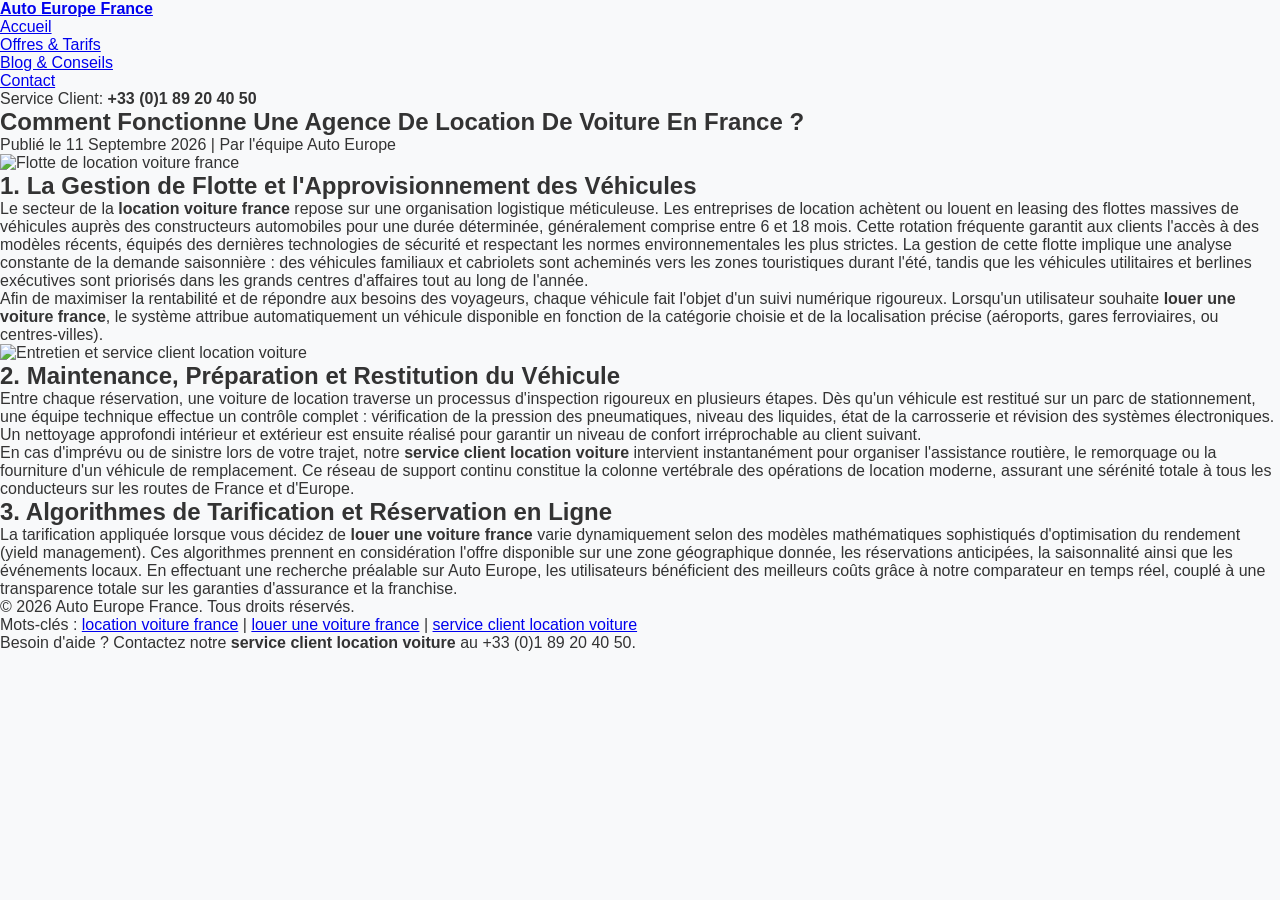
==== blog.html @ f29ab611 "Create blog.html for Auto Europe France This HTML file serves as a blog page for Auto Europe France," ====
<!DOCTYPE html>
<html lang="fr">
<head>
  <meta charset="UTF-8">
  <meta name="viewport" content="width=device-width, initial-scale=1.0">
  <title>Blog & Guide - Location Voiture France</title>
  <meta name="keywords" content="location voiture france, louer une voiture france, service client location voiture">
  <meta name="description" content="Découvrez le fonctionnement complet d'une agence de location de voiture, les coulisses de la flotte et nos conseils pour louer une voiture en France.">
  <link rel="stylesheet" href="style.css">
</head>
<body>

  <!-- Navigation Bar -->
  <header>
    <nav class="navbar">
      <div class="logo">
        <a href="index.html"><strong>Auto Europe France</strong></a>
      </div>
      <ul class="nav-links">
        <li><a href="index.html">Accueil</a></li>
        <li><a href="index.html#packages">Offres & Tarifs</a></li>
        <li><a href="blog.html" class="active">Blog & Conseils</a></li>
        <li><a href="#contact">Contact</a></li>
      </ul>
      <div class="header-phone">
        <span>Service Client: <strong>+33 (0)1 89 20 40 50</strong></span>
      </div>
    </nav>
  </header>

  <!-- Blog Content -->
  <main class="blog-container">
    <article class="blog-post">
      <h1>Comment Fonctionne Une Agence De Location De Voiture En France ?</h1>
      <p class="blog-meta">Publié le 11 Septembre 2026 | Par l'équipe Auto Europe</p>

      <img src="https://images.unsplash.com/photo-1549317661-bd32c8ce0db2?auto=format&fit=crop&w=1200&q=80" alt="Flotte de location voiture france" class="blog-image">

      <section class="blog-section">
        <h2>1. La Gestion de Flotte et l'Approvisionnement des Véhicules</h2>
        <p>Le secteur de la <strong>location voiture france</strong> repose sur une organisation logistique méticuleuse. Les entreprises de location achètent ou louent en leasing des flottes massives de véhicules auprès des constructeurs automobiles pour une durée déterminée, généralement comprise entre 6 et 18 mois. Cette rotation fréquente garantit aux clients l'accès à des modèles récents, équipés des dernières technologies de sécurité et respectant les normes environnementales les plus strictes. La gestion de cette flotte implique une analyse constante de la demande saisonnière : des véhicules familiaux et cabriolets sont acheminés vers les zones touristiques durant l'été, tandis que les véhicules utilitaires et berlines exécutives sont priorisés dans les grands centres d'affaires tout au long de l'année.</p>

        <p>Afin de maximiser la rentabilité et de répondre aux besoins des voyageurs, chaque véhicule fait l'objet d'un suivi numérique rigoureux. Lorsqu'un utilisateur souhaite <strong>louer une voiture france</strong>, le système attribue automatiquement un véhicule disponible en fonction de la catégorie choisie et de la localisation précise (aéroports, gares ferroviaires, ou centres-villes).</p>
      </section>

      <img src="https://images.unsplash.com/photo-1486006920555-c77dce18193b?auto=format&fit=crop&w=1200&q=80" alt="Entretien et service client location voiture" class="blog-image">

      <section class="blog-section">
        <h2>2. Maintenance, Préparation et Restitution du Véhicule</h2>
        <p>Entre chaque réservation, une voiture de location traverse un processus d'inspection rigoureux en plusieurs étapes. Dès qu'un véhicule est restitué sur un parc de stationnement, une équipe technique effectue un contrôle complet : vérification de la pression des pneumatiques, niveau des liquides, état de la carrosserie et révision des systèmes électroniques. Un nettoyage approfondi intérieur et extérieur est ensuite réalisé pour garantir un niveau de confort irréprochable au client suivant.</p>

        <p>En cas d'imprévu ou de sinistre lors de votre trajet, notre <strong>service client location voiture</strong> intervient instantanément pour organiser l'assistance routière, le remorquage ou la fourniture d'un véhicule de remplacement. Ce réseau de support continu constitue la colonne vertébrale des opérations de location moderne, assurant une sérénité totale à tous les conducteurs sur les routes de France et d'Europe.</p>
      </section>

      <section class="blog-section">
        <h2>3. Algorithmes de Tarification et Réservation en Ligne</h2>
        <p>La tarification appliquée lorsque vous décidez de <strong>louer une voiture france</strong> varie dynamiquement selon des modèles mathématiques sophistiqués d'optimisation du rendement (yield management). Ces algorithmes prennent en considération l'offre disponible sur une zone géographique donnée, les réservations anticipées, la saisonnalité ainsi que les événements locaux. En effectuant une recherche préalable sur Auto Europe, les utilisateurs bénéficient des meilleurs coûts grâce à notre comparateur en temps réel, couplé à une transparence totale sur les garanties d'assurance et la franchise.</p>
      </section>
    </article>
  </main>

  <!-- Footer -->
  <footer id="contact">
    <div class="footer-content">
      <p>&copy; 2026 Auto Europe France. Tous droits réservés.</p>
      <p>Mots-clés : <a href="#">location voiture france</a> | <a href="#">louer une voiture france</a> | <a href="#">service client location voiture</a></p>
      <p>Besoin d'aide ? Contactez notre <strong>service client location voiture</strong> au +33 (0)1 89 20 40 50.</p>
    </div>
  </footer>

</body>
</html>
---- style.css ----
* {
  box-sizing: border-box;
  margin: 0;
  padding: 0;
  font-family: Arial, Helvetica, sans-serif;
}
body {
  background-color: #f8f9fa;
  color: #333;
}
/* HEADER */
.main-header {
  background: #ffffff;
  border-bottom: 2px solid #e2e8f0;
  padding: 12px 24px;
}
.header-container {
  max-width: 1200px;
  margin: 0 auto;
  display: flex;
  align-items: center;
  justify-content: space-between;
}
.brand .logo {
  font-size: 28px;
  font-weight: 900;
  color: #0b2545;
  text-decoration: none;
  letter-spacing: -1px;
}
.brand .logo span {
  color: #d97706;
}
.brand .tagline {
  font-size: 11px;
  color: #64748b;
  margin-top: 2px;
}
.navigation a {
  margin: 0 12px;
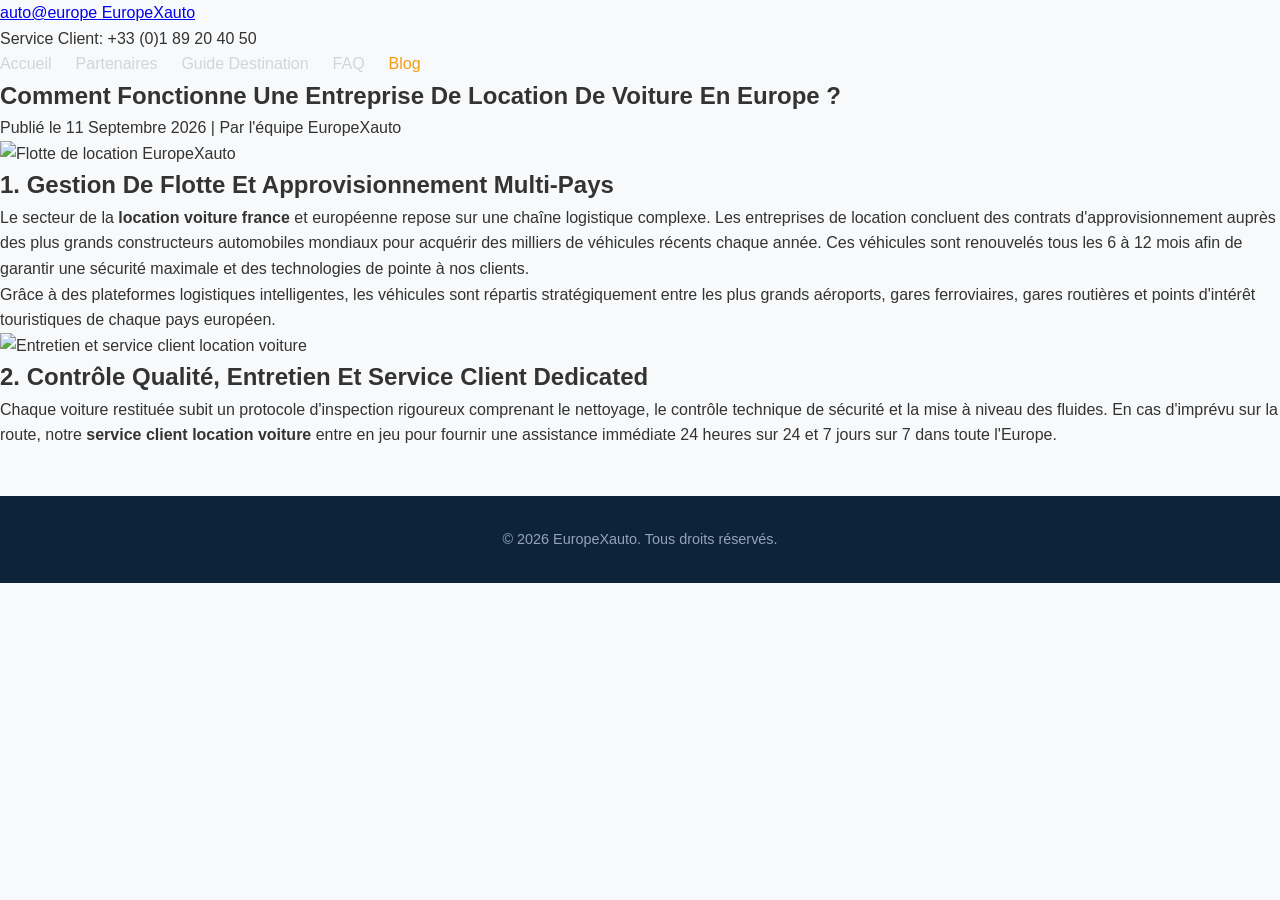
==== commit cc0b053b: "Revise blog title and update content for EuropeXauto Updated the blog title and modified the header " ====
--- a/blog.html
+++ b/blog.html
@@ -3,68 +3,64 @@
 <head>
   <meta charset="UTF-8">
   <meta name="viewport" content="width=device-width, initial-scale=1.0">
-  <title>Blog & Guide - Location Voiture France</title>
+  <title>Blog - EuropeXauto | Location Voiture France & Europe</title>
   <meta name="keywords" content="location voiture france, louer une voiture france, service client location voiture">
-  <meta name="description" content="Découvrez le fonctionnement complet d'une agence de location de voiture, les coulisses de la flotte et nos conseils pour louer une voiture en France.">
   <link rel="stylesheet" href="style.css">
 </head>
 <body>
 
-  <!-- Navigation Bar -->
-  <header>
-    <nav class="navbar">
-      <div class="logo">
-        <a href="index.html"><strong>Auto Europe France</strong></a>
+  <!-- Header Section -->
+  <header class="main-header">
+    <div class="header-container">
+      <div class="brand-logo">
+        <a href="index.html">
+          <span class="logo-red">auto</span><span class="logo-black">@europe</span> <span class="brand-sub">EuropeXauto</span>
+        </a>
       </div>
+      <div class="header-right">
+        <div class="header-phone-box">
+          <span class="phone-label">Service Client:</span>
+          <span class="phone-number-no-call">+33 (0)1 89 20 40 50</span>
+        </div>
+      </div>
+    </div>
+    <nav class="nav-bar">
       <ul class="nav-links">
         <li><a href="index.html">Accueil</a></li>
-        <li><a href="index.html#packages">Offres & Tarifs</a></li>
-        <li><a href="blog.html" class="active">Blog & Conseils</a></li>
-        <li><a href="#contact">Contact</a></li>
+        <li><a href="index.html#partners">Partenaires</a></li>
+        <li><a href="index.html#city-info">Guide Destination</a></li>
+        <li><a href="index.html#faq-section">FAQ</a></li>
+        <li><a href="blog.html" class="active">Blog</a></li>
       </ul>
-      <div class="header-phone">
-        <span>Service Client: <strong>+33 (0)1 89 20 40 50</strong></span>
-      </div>
     </nav>
   </header>
 
-  <!-- Blog Content -->
-  <main class="blog-container">
-    <article class="blog-post">
-      <h1>Comment Fonctionne Une Agence De Location De Voiture En France ?</h1>
-      <p class="blog-meta">Publié le 11 Septembre 2026 | Par l'équipe Auto Europe</p>
+  <!-- Blog Main Content -->
+  <main class="container blog-page-container">
+    <article class="blog-article">
+      <h1>Comment Fonctionne Une Entreprise De Location De Voiture En Europe ?</h1>
+      <p class="blog-date">Publié le 11 Septembre 2026 | Par l'équipe EuropeXauto</p>
 
-      <img src="https://images.unsplash.com/photo-1549317661-bd32c8ce0db2?auto=format&fit=crop&w=1200&q=80" alt="Flotte de location voiture france" class="blog-image">
+      <img src="https://images.unsplash.com/photo-1549317661-bd32c8ce0db2?auto=format&fit=crop&w=1200&q=80" alt="Flotte de location EuropeXauto" class="blog-hero-img">
 
-      <section class="blog-section">
-        <h2>1. La Gestion de Flotte et l'Approvisionnement des Véhicules</h2>
-        <p>Le secteur de la <strong>location voiture france</strong> repose sur une organisation logistique méticuleuse. Les entreprises de location achètent ou louent en leasing des flottes massives de véhicules auprès des constructeurs automobiles pour une durée déterminée, généralement comprise entre 6 et 18 mois. Cette rotation fréquente garantit aux clients l'accès à des modèles récents, équipés des dernières technologies de sécurité et respectant les normes environnementales les plus strictes. La gestion de cette flotte implique une analyse constante de la demande saisonnière : des véhicules familiaux et cabriolets sont acheminés vers les zones touristiques durant l'été, tandis que les véhicules utilitaires et berlines exécutives sont priorisés dans les grands centres d'affaires tout au long de l'année.</p>
-
-        <p>Afin de maximiser la rentabilité et de répondre aux besoins des voyageurs, chaque véhicule fait l'objet d'un suivi numérique rigoureux. Lorsqu'un utilisateur souhaite <strong>louer une voiture france</strong>, le système attribue automatiquement un véhicule disponible en fonction de la catégorie choisie et de la localisation précise (aéroports, gares ferroviaires, ou centres-villes).</p>
+      <section class="blog-text-section">
+        <h2>1. Gestion De Flotte Et Approvisionnement Multi-Pays</h2>
+        <p>Le secteur de la <strong>location voiture france</strong> et européenne repose sur une chaîne logistique complexe. Les entreprises de location concluent des contrats d'approvisionnement auprès des plus grands constructeurs automobiles mondiaux pour acquérir des milliers de véhicules récents chaque année. Ces véhicules sont renouvelés tous les 6 à 12 mois afin de garantir une sécurité maximale et des technologies de pointe à nos clients.</p>
+        <p>Grâce à des plateformes logistiques intelligentes, les véhicules sont répartis stratégiquement entre les plus grands aéroports, gares ferroviaires, gares routières et points d'intérêt touristiques de chaque pays européen.</p>
       </section>
 
-      <img src="https://images.unsplash.com/photo-1486006920555-c77dce18193b?auto=format&fit=crop&w=1200&q=80" alt="Entretien et service client location voiture" class="blog-image">
+      <img src="https://images.unsplash.com/photo-1486006920555-c77dce18193b?auto=format&fit=crop&w=1200&q=80" alt="Entretien et service client location voiture" class="blog-hero-img">
 
-      <section class="blog-section">
-        <h2>2. Maintenance, Préparation et Restitution du Véhicule</h2>
-        <p>Entre chaque réservation, une voiture de location traverse un processus d'inspection rigoureux en plusieurs étapes. Dès qu'un véhicule est restitué sur un parc de stationnement, une équipe technique effectue un contrôle complet : vérification de la pression des pneumatiques, niveau des liquides, état de la carrosserie et révision des systèmes électroniques. Un nettoyage approfondi intérieur et extérieur est ensuite réalisé pour garantir un niveau de confort irréprochable au client suivant.</p>
-
-        <p>En cas d'imprévu ou de sinistre lors de votre trajet, notre <strong>service client location voiture</strong> intervient instantanément pour organiser l'assistance routière, le remorquage ou la fourniture d'un véhicule de remplacement. Ce réseau de support continu constitue la colonne vertébrale des opérations de location moderne, assurant une sérénité totale à tous les conducteurs sur les routes de France et d'Europe.</p>
-      </section>
-
-      <section class="blog-section">
-        <h2>3. Algorithmes de Tarification et Réservation en Ligne</h2>
-        <p>La tarification appliquée lorsque vous décidez de <strong>louer une voiture france</strong> varie dynamiquement selon des modèles mathématiques sophistiqués d'optimisation du rendement (yield management). Ces algorithmes prennent en considération l'offre disponible sur une zone géographique donnée, les réservations anticipées, la saisonnalité ainsi que les événements locaux. En effectuant une recherche préalable sur Auto Europe, les utilisateurs bénéficient des meilleurs coûts grâce à notre comparateur en temps réel, couplé à une transparence totale sur les garanties d'assurance et la franchise.</p>
+      <section class="blog-text-section">
+        <h2>2. Contrôle Qualité, Entretien Et Service Client Dedicated</h2>
+        <p>Chaque voiture restituée subit un protocole d'inspection rigoureux comprenant le nettoyage, le contrôle technique de sécurité et la mise à niveau des fluides. En cas d'imprévu sur la route, notre <strong>service client location voiture</strong> entre en jeu pour fournir une assistance immédiate 24 heures sur 24 et 7 jours sur 7 dans toute l'Europe.</p>
       </section>
     </article>
   </main>
 
-  <!-- Footer -->
-  <footer id="contact">
-    <div class="footer-content">
-      <p>&copy; 2026 Auto Europe France. Tous droits réservés.</p>
-      <p>Mots-clés : <a href="#">location voiture france</a> | <a href="#">louer une voiture france</a> | <a href="#">service client location voiture</a></p>
-      <p>Besoin d'aide ? Contactez notre <strong>service client location voiture</strong> au +33 (0)1 89 20 40 50.</p>
+  <footer class="site-footer">
+    <div class="container footer-bottom">
+      <p>&copy; 2026 EuropeXauto. Tous droits réservés.</p>
     </div>
   </footer>
 
--- a/style.css
+++ b/style.css
@@ -2,39 +2,423 @@
   box-sizing: border-box;
   margin: 0;
   padding: 0;
-  font-family: Arial, Helvetica, sans-serif;
-}
+  font-family: 'Segoe UI', Tahoma, Geneva, Verdana, sans-serif;
+}
+
 body {
   background-color: #f8f9fa;
   color: #333;
-}
-/* HEADER */
-.main-header {
+  line-height: 1.6;
+}
+
+/* Header & Navbar */
+.navbar {
+  display: flex;
+  justify-content: space-between;
+  align-items: center;
+  background-color: #0d233a;
+  padding: 1rem 2rem;
+  color: #ffffff;
+}
+
+.navbar .logo a {
+  color: #ffffff;
+  font-size: 1.4rem;
+  text-decoration: none;
+}
+
+.nav-links {
+  list-style: none;
+  display: flex;
+  gap: 1.5rem;
+}
+
+.nav-links a {
+  color: #d1d5db;
+  text-decoration: none;
+  font-weight: 500;
+  transition: color 0.2s;
+}
+
+.nav-links a:hover,
+.nav-links a.active {
+  color: #f39c12;
+}
+
+.header-phone {
+  background-color: #f39c12;
+  color: #0d233a;
+  padding: 0.5rem 1rem;
+  border-radius: 4px;
+  font-size: 0.9rem;
+}
+
+/* Hero Section */
+.hero-section {
+  background: linear-gradient(rgba(13, 35, 58, 0.7), rgba(13, 35, 58, 0.7)), url('https://images.unsplash.com/photo-1469854523086-cc02fe5d8800?auto=format&fit=crop&w=1600&q=80') center/cover no-repeat;
+  color: white;
+  padding: 4rem 2rem;
+  text-align: center;
+}
+
+.hero-content h1 {
+  font-size: 2.5rem;
+  margin-bottom: 0.5rem;
+}
+
+.hero-content p {
+  font-size: 1.1rem;
+  margin-bottom: 2rem;
+}
+
+/* Search Box */
+.search-box {
   background: #ffffff;
-  border-bottom: 2px solid #e2e8f0;
-  padding: 12px 24px;
-}
-.header-container {
+  color: #333;
+  max-width: 900px;
+  margin: 0 auto;
+  padding: 1.5rem;
+  border-radius: 8px;
+  display: flex;
+  flex-wrap: wrap;
+  gap: 1rem;
+  align-items: flex-end;
+  box-shadow: 0 4px 15px rgba(0,0,0,0.2);
+}
+
+.form-group {
+  flex: 1;
+  min-width: 200px;
+  display: flex;
+  flex-direction: column;
+  text-align: left;
+}
+
+.autocomplete-container {
+  position: relative;
+}
+
+.form-group label {
+  font-size: 0.85rem;
+  font-weight: 600;
+  margin-bottom: 0.3rem;
+  color: #0d233a;
+}
+
+.form-group input {
+  padding: 0.75rem;
+  border: 1px solid #ccc;
+  border-radius: 4px;
+  font-size: 0.95rem;
+}
+
+.suggestions-list {
+  position: absolute;
+  top: 100%;
+  left: 0;
+  right: 0;
+  background: #ffffff;
+  border: 1px solid #ccc;
+  border-top: none;
+  border-radius: 0 0 4px 4px;
+  max-height: 200px;
+  overflow-y: auto;
+  z-index: 1000;
+  list-style: none;
+  display: none;
+  box-shadow: 0 4px 8px rgba(0,0,0,0.1);
+}
+
+.suggestions-list li {
+  padding: 0.6rem 1rem;
+  cursor: pointer;
+  display: flex;
+  justify-content: space-between;
+  align-items: center;
+  border-bottom: 1px solid #f0f0f0;
+}
+
+.suggestions-list li:hover {
+  background-color: #f1f5f9;
+}
+
+.badge {
+  font-size: 0.75rem;
+  background-color: #e2e8f0;
+  color: #475569;
+  padding: 0.2rem 0.5rem;
+  border-radius: 12px;
+}
+
+.btn-search {
+  background-color: #f39c12;
+  color: #ffffff;
+  border: none;
+  padding: 0.85rem 1.5rem;
+  font-size: 1rem;
+  font-weight: bold;
+  border-radius: 4px;
+  cursor: pointer;
+  transition: background 0.2s;
+}
+
+.btn-search:hover {
+  background-color: #e67e22;
+}
+
+/* Packages Section (Matching Layout) */
+.packages-section {
+  padding: 3rem 2rem;
   max-width: 1200px;
   margin: 0 auto;
+}
+
+.promo-grid {
+  display: grid;
+  grid-template-columns: 2fr 1fr;
+  gap: 1.5rem;
+  margin-bottom: 3rem;
+}
+
+@media (max-width: 768px) {
+  .promo-grid {
+    grid-template-columns: 1fr;
+  }
+}
+
+.promo-banner {
+  position: relative;
+  border-radius: 6px;
+  overflow: hidden;
+  min-height: 280px;
+}
+
+.promo-banner img {
+  width: 100%;
+  height: 100%;
+  object-fit: cover;
+  display: block;
+}
+
+.banner-overlay {
+  position: absolute;
+  bottom: 0;
+  left: 0;
+  right: 0;
+  padding: 1.5rem;
+  background: linear-gradient(transparent, rgba(0,0,0,0.85));
+  color: #ffffff;
+}
+
+.banner-overlay h3 {
+  font-size: 0.85rem;
+  letter-spacing: 1px;
+  color: #f39c12;
+}
+
+.banner-overlay h2 {
+  font-size: 1.5rem;
+}
+
+.promo-features {
+  background-color: #0d233a;
+  color: #ffffff;
+  padding: 1.5rem;
+  border-radius: 6px;
+}
+
+.promo-features h3 {
+  font-size: 1.2rem;
+  margin-bottom: 1rem;
+  color: #ffffff;
+  border-bottom: 2px solid #f39c12;
+  padding-bottom: 0.5rem;
+}
+
+.promo-features ul {
+  list-style: none;
+}
+
+.promo-features li {
+  margin-bottom: 0.8rem;
+  font-size: 0.9rem;
+  color: #e2e8f0;
+}
+
+.section-title {
+  text-align: center;
+  font-size: 1.8rem;
+  color: #0d233a;
+  margin-bottom: 2rem;
+  text-transform: uppercase;
+}
+
+.cards-grid {
+  display: grid;
+  grid-template-columns: repeat(auto-fit, minmax(280px, 1fr));
+  gap: 1.5rem;
+}
+
+.card {
+  position: relative;
+  border-radius: 6px;
+  overflow: hidden;
+  height: 200px;
+  box-shadow: 0 2px 8px rgba(0,0,0,0.1);
+}
+
+.card img {
+  width: 100%;
+  height: 100%;
+  object-fit: cover;
+  transition: transform 0.3s;
+}
+
+.card:hover img {
+  transform: scale(1.05);
+}
+
+.card-overlay {
+  position: absolute;
+  inset: 0;
+  background: rgba(0,0,0,0.35);
   display: flex;
   align-items: center;
-  justify-content: space-between;
-}
-.brand .logo {
-  font-size: 28px;
-  font-weight: 900;
-  color: #0b2545;
+  justify-content: center;
+}
+
+.card-overlay h4 {
+  color: #ffffff;
+  font-size: 1.1rem;
+  text-align: center;
+  border-bottom: 2px solid #f39c12;
+  padding-bottom: 0.3rem;
+  letter-spacing: 1px;
+}
+
+/* Modal Pop-Up */
+.modal {
+  display: none;
+  position: fixed;
+  z-index: 2000;
+  left: 0;
+  top: 0;
+  width: 100%;
+  height: 100%;
+  background-color: rgba(0, 0, 0, 0.6);
+}
+
+.modal-content {
+  background-color: #ffffff;
+  margin: 12% auto;
+  padding: 2rem;
+  border-radius: 8px;
+  width: 90%;
+  max-width: 480px;
+  position: relative;
+  text-align: center;
+}
+
+.close-modal {
+  position: absolute;
+  top: 10px;
+  right: 15px;
+  font-size: 1.8rem;
+  cursor: pointer;
+  color: #888;
+}
+
+.spinner {
+  width: 45px;
+  height: 45px;
+  border: 5px solid #f3f3f3;
+  border-top: 5px solid #f39c12;
+  border-radius: 50%;
+  margin: 2rem auto;
+  animation: spin 1s linear infinite;
+}
+
+@keyframes spin {
+  0% { transform: rotate(0deg); }
+  100% { transform: rotate(360deg); }
+}
+
+.phone-box {
+  background-color: #f8fafc;
+  border: 2px dashed #f39c12;
+  padding: 1rem;
+  margin: 1.5rem 0;
+  border-radius: 6px;
+}
+
+.phone-number {
+  display: block;
+  font-size: 1.5rem;
+  font-weight: bold;
+  color: #0d233a;
   text-decoration: none;
-  letter-spacing: -1px;
-}
-.brand .logo span {
-  color: #d97706;
-}
-.brand .tagline {
-  font-size: 11px;
+  margin-top: 0.5rem;
+}
+
+.small-text {
+  font-size: 0.85rem;
   color: #64748b;
-  margin-top: 2px;
-}
-.navigation a {
-  margin: 0 12px;
+}
+
+/* Blog Styles */
+.blog-container {
+  max-width: 900px;
+  margin: 3rem auto;
+  padding: 0 1.5rem;
+}
+
+.blog-post h1 {
+  font-size: 2.2rem;
+  color: #0d233a;
+  margin-bottom: 0.5rem;
+}
+
+.blog-meta {
+  color: #64748b;
+  font-size: 0.9rem;
+  margin-bottom: 1.5rem;
+}
+
+.blog-image {
+  width: 100%;
+  max-height: 400px;
+  object-fit: cover;
+  border-radius: 8px;
+  margin: 1.5rem 0;
+}
+
+.blog-section {
+  margin-bottom: 2rem;
+}
+
+.blog-section h2 {
+  color: #0d233a;
+  font-size: 1.4rem;
+  margin-bottom: 0.8rem;
+}
+
+.blog-section p {
+  color: #334155;
+  margin-bottom: 1rem;
+  text-align: justify;
+}
+
+/* Footer */
+footer {
+  background-color: #0d233a;
+  color: #94a3b8;
+  text-align: center;
+  padding: 2rem 1rem;
+  margin-top: 3rem;
+  font-size: 0.9rem;
+}
+
+footer a {
+  color: #f39c12;
+  text-decoration: none;
+}
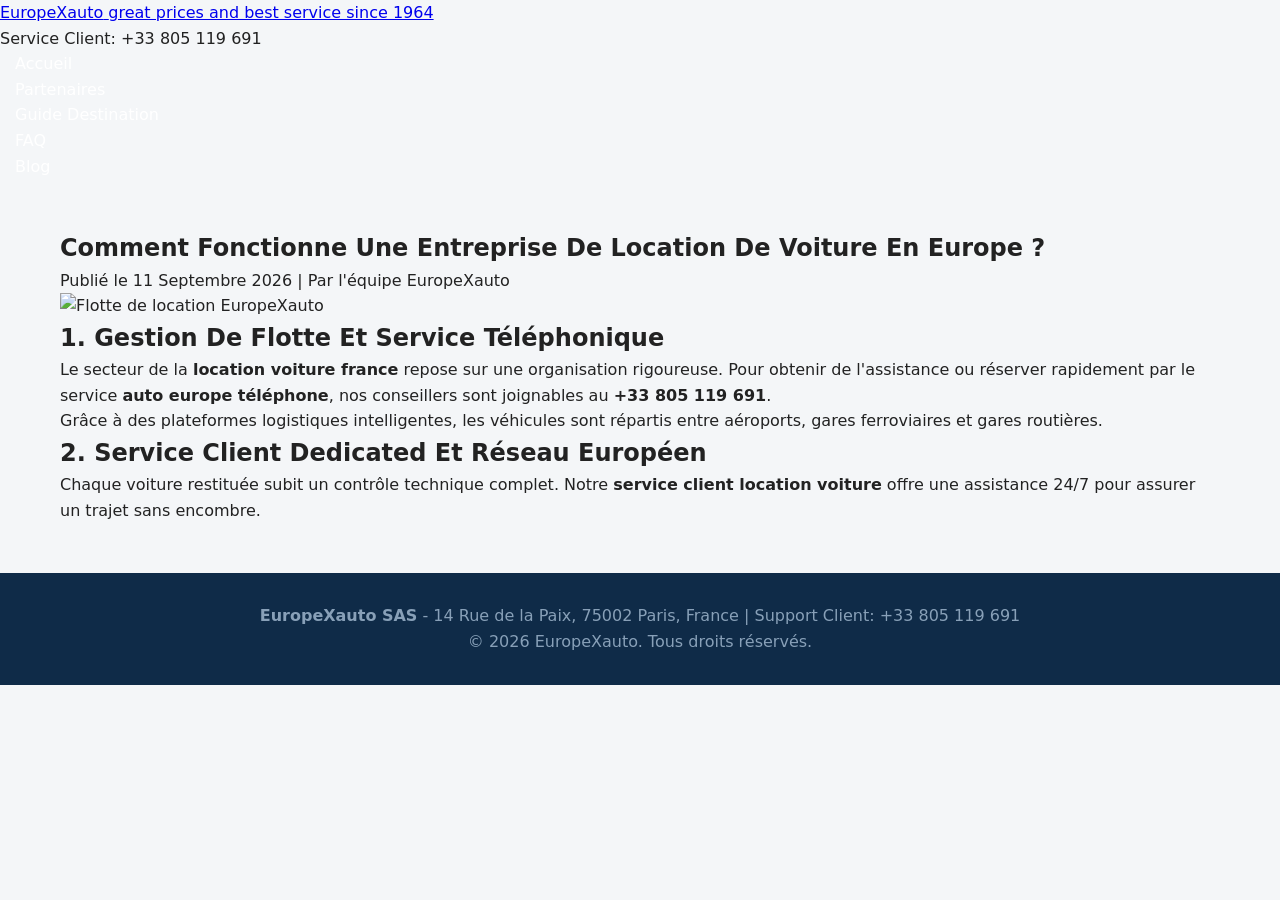
==== commit 00d44a3c: "Update blog.html with new keywords and content" ====
--- a/blog.html
+++ b/blog.html
@@ -4,7 +4,7 @@
   <meta charset="UTF-8">
   <meta name="viewport" content="width=device-width, initial-scale=1.0">
   <title>Blog - EuropeXauto | Location Voiture France & Europe</title>
-  <meta name="keywords" content="location voiture france, louer une voiture france, service client location voiture">
+  <meta name="keywords" content="location voiture france, louer une voiture france, service client location voiture, auto europe téléphone">
   <link rel="stylesheet" href="style.css">
 </head>
 <body>
@@ -13,14 +13,15 @@
   <header class="main-header">
     <div class="header-container">
       <div class="brand-logo">
-        <a href="index.html">
-          <span class="logo-red">auto</span><span class="logo-black">@europe</span> <span class="brand-sub">EuropeXauto</span>
+        <a href="index.html" class="logo-link">
+          <span class="brand-title">EuropeXauto</span>
+          <span class="brand-subtext">great prices and best service since 1964</span>
         </a>
       </div>
       <div class="header-right">
         <div class="header-phone-box">
           <span class="phone-label">Service Client:</span>
-          <span class="phone-number-no-call">+33 (0)1 89 20 40 50</span>
+          <span class="phone-number-no-call">+33 805 119 691</span>
         </div>
       </div>
     </div>
@@ -44,22 +45,23 @@
       <img src="https://images.unsplash.com/photo-1549317661-bd32c8ce0db2?auto=format&fit=crop&w=1200&q=80" alt="Flotte de location EuropeXauto" class="blog-hero-img">
 
       <section class="blog-text-section">
-        <h2>1. Gestion De Flotte Et Approvisionnement Multi-Pays</h2>
-        <p>Le secteur de la <strong>location voiture france</strong> et européenne repose sur une chaîne logistique complexe. Les entreprises de location concluent des contrats d'approvisionnement auprès des plus grands constructeurs automobiles mondiaux pour acquérir des milliers de véhicules récents chaque année. Ces véhicules sont renouvelés tous les 6 à 12 mois afin de garantir une sécurité maximale et des technologies de pointe à nos clients.</p>
-        <p>Grâce à des plateformes logistiques intelligentes, les véhicules sont répartis stratégiquement entre les plus grands aéroports, gares ferroviaires, gares routières et points d'intérêt touristiques de chaque pays européen.</p>
+        <h2>1. Gestion De Flotte Et Service Téléphonique</h2>
+        <p>Le secteur de la <strong>location voiture france</strong> repose sur une organisation rigoureuse. Pour obtenir de l'assistance ou réserver rapidement par le service <strong>auto europe téléphone</strong>, nos conseillers sont joignables au <strong>+33 805 119 691</strong>.</p>
+        <p>Grâce à des plateformes logistiques intelligentes, les véhicules sont répartis entre aéroports, gares ferroviaires et gares routières.</p>
       </section>
 
-      <img src="https://images.unsplash.com/photo-1486006920555-c77dce18193b?auto=format&fit=crop&w=1200&q=80" alt="Entretien et service client location voiture" class="blog-hero-img">
-
       <section class="blog-text-section">
-        <h2>2. Contrôle Qualité, Entretien Et Service Client Dedicated</h2>
-        <p>Chaque voiture restituée subit un protocole d'inspection rigoureux comprenant le nettoyage, le contrôle technique de sécurité et la mise à niveau des fluides. En cas d'imprévu sur la route, notre <strong>service client location voiture</strong> entre en jeu pour fournir une assistance immédiate 24 heures sur 24 et 7 jours sur 7 dans toute l'Europe.</p>
+        <h2>2. Service Client Dedicated Et Réseau Européen</h2>
+        <p>Chaque voiture restituée subit un contrôle technique complet. Notre <strong>service client location voiture</strong> offre une assistance 24/7 pour assurer un trajet sans encombre.</p>
       </section>
     </article>
   </main>
 
   <footer class="site-footer">
-    <div class="container footer-bottom">
+    <div class="footer-address-bar">
+      <p><strong>EuropeXauto SAS</strong> - 14 Rue de la Paix, 75002 Paris, France | Support Client: +33 805 119 691</p>
+    </div>
+    <div class="footer-bottom">
       <p>&copy; 2026 EuropeXauto. Tous droits réservés.</p>
     </div>
   </footer>
--- a/style.css
+++ b/style.css
@@ -1,424 +1,349 @@
+:root {
+  --primary: #f9ba13;
+  --primary-hover: #e0a50d;
+  --dark-blue: #0f2b48;
+  --light-blue: #0076ce;
+  --light-gray: #f4f6f8;
+  --card-bg: #ffffff;
+  --text-dark: #222222;
+  --text-muted: #666666;
+  --border-color: #dddddd;
+}
+
 * {
   box-sizing: border-box;
   margin: 0;
   padding: 0;
-  font-family: 'Segoe UI', Tahoma, Geneva, Verdana, sans-serif;
+  font-family: 'Segoe UI', system-ui, -apple-system, sans-serif;
 }
 
 body {
-  background-color: #f8f9fa;
-  color: #333;
+  background-color: var(--light-gray);
+  color: var(--text-dark);
   line-height: 1.6;
 }
 
 /* Header & Navbar */
 .navbar {
+  background-color: var(--dark-blue);
+  color: #ffffff;
+  padding: 15px 5%;
   display: flex;
   justify-content: space-between;
   align-items: center;
-  background-color: #0d233a;
-  padding: 1rem 2rem;
+  position: sticky;
+  top: 0;
+  z-index: 100;
+  box-shadow: 0 2px 10px rgba(0, 0, 0, 0.2);
+}
+
+.logo {
+  font-size: 1.6rem;
+  font-weight: 800;
+  letter-spacing: 0.5px;
+}
+
+.logo span {
+  color: var(--primary);
+}
+
+.nav-links a {
   color: #ffffff;
-}
-
-.navbar .logo a {
-  color: #ffffff;
-  font-size: 1.4rem;
   text-decoration: none;
-}
-
-.nav-links {
-  list-style: none;
-  display: flex;
-  gap: 1.5rem;
-}
-
-.nav-links a {
-  color: #d1d5db;
-  text-decoration: none;
+  margin: 0 15px;
   font-weight: 500;
   transition: color 0.2s;
 }
 
-.nav-links a:hover,
-.nav-links a.active {
-  color: #f39c12;
-}
-
-.header-phone {
-  background-color: #f39c12;
-  color: #0d233a;
-  padding: 0.5rem 1rem;
+.nav-links a:hover {
+  color: var(--primary);
+}
+
+.country-selector-btn {
+  background: transparent;
+  border: 1px solid rgba(255, 255, 255, 0.4);
+  color: #ffffff;
+  padding: 8px 16px;
   border-radius: 4px;
-  font-size: 0.9rem;
-}
-
-/* Hero Section */
-.hero-section {
-  background: linear-gradient(rgba(13, 35, 58, 0.7), rgba(13, 35, 58, 0.7)), url('https://images.unsplash.com/photo-1469854523086-cc02fe5d8800?auto=format&fit=crop&w=1600&q=80') center/cover no-repeat;
+  cursor: pointer;
+  display: flex;
+  align-items: center;
+  gap: 8px;
+  font-weight: 600;
+  transition: all 0.2s ease;
+}
+
+.country-selector-btn:hover {
+  border-color: var(--primary);
+  color: var(--primary);
+}
+
+/* Hero & Background Slideshow */
+.hero {
+  position: relative;
+  height: 520px;
+  display: flex;
+  align-items: center;
+  justify-content: center;
+  text-align: center;
   color: white;
-  padding: 4rem 2rem;
-  text-align: center;
-}
-
-.hero-content h1 {
-  font-size: 2.5rem;
-  margin-bottom: 0.5rem;
-}
-
-.hero-content p {
-  font-size: 1.1rem;
-  margin-bottom: 2rem;
-}
-
-/* Search Box */
-.search-box {
-  background: #ffffff;
-  color: #333;
+  transition: background-image 1s ease-in-out;
+  background-size: cover;
+  background-position: center;
+}
+
+.hero-overlay {
+  position: absolute;
+  top: 0; left: 0; right: 0; bottom: 0;
+  background: linear-gradient(180deg, rgba(15, 43, 72, 0.75) 0%, rgba(15, 43, 72, 0.5) 100%);
+}
+
+.hero-content {
+  position: relative;
+  z-index: 2;
   max-width: 900px;
-  margin: 0 auto;
-  padding: 1.5rem;
+  width: 90%;
+}
+
+.hero h1 {
+  font-size: 2.8rem;
+  margin-bottom: 10px;
+  font-weight: 700;
+}
+
+.hero p {
+  font-size: 1.2rem;
+  margin-bottom: 30px;
+  opacity: 0.9;
+}
+
+/* Search Widget */
+.search-widget {
+  background: white;
   border-radius: 8px;
-  display: flex;
-  flex-wrap: wrap;
-  gap: 1rem;
-  align-items: flex-end;
-  box-shadow: 0 4px 15px rgba(0,0,0,0.2);
-}
-
-.form-group {
-  flex: 1;
-  min-width: 200px;
+  padding: 20px;
+  display: grid;
+  grid-template-columns: repeat(auto-fit, minmax(180px, 1fr));
+  gap: 15px;
+  align-items: end;
+  box-shadow: 0 8px 25px rgba(0, 0, 0, 0.2);
+  color: var(--text-dark);
+}
+
+.input-group {
   display: flex;
   flex-direction: column;
   text-align: left;
 }
 
-.autocomplete-container {
-  position: relative;
-}
-
-.form-group label {
+.input-group label {
   font-size: 0.85rem;
-  font-weight: 600;
-  margin-bottom: 0.3rem;
-  color: #0d233a;
-}
-
-.form-group input {
-  padding: 0.75rem;
-  border: 1px solid #ccc;
+  font-weight: 700;
+  margin-bottom: 6px;
+  color: var(--dark-blue);
+}
+
+.input-group input {
+  padding: 10px 12px;
+  border: 1px solid var(--border-color);
   border-radius: 4px;
-  font-size: 0.95rem;
-}
-
-.suggestions-list {
-  position: absolute;
-  top: 100%;
-  left: 0;
-  right: 0;
-  background: #ffffff;
-  border: 1px solid #ccc;
-  border-top: none;
-  border-radius: 0 0 4px 4px;
-  max-height: 200px;
-  overflow-y: auto;
-  z-index: 1000;
-  list-style: none;
-  display: none;
-  box-shadow: 0 4px 8px rgba(0,0,0,0.1);
-}
-
-.suggestions-list li {
-  padding: 0.6rem 1rem;
-  cursor: pointer;
-  display: flex;
-  justify-content: space-between;
-  align-items: center;
-  border-bottom: 1px solid #f0f0f0;
-}
-
-.suggestions-list li:hover {
-  background-color: #f1f5f9;
-}
-
-.badge {
-  font-size: 0.75rem;
-  background-color: #e2e8f0;
-  color: #475569;
-  padding: 0.2rem 0.5rem;
-  border-radius: 12px;
+  outline: none;
 }
 
 .btn-search {
-  background-color: #f39c12;
-  color: #ffffff;
+  background-color: var(--primary);
+  color: var(--dark-blue);
+  font-weight: 700;
   border: none;
-  padding: 0.85rem 1.5rem;
-  font-size: 1rem;
-  font-weight: bold;
+  padding: 12px;
   border-radius: 4px;
   cursor: pointer;
   transition: background 0.2s;
 }
 
 .btn-search:hover {
-  background-color: #e67e22;
-}
-
-/* Packages Section (Matching Layout) */
-.packages-section {
-  padding: 3rem 2rem;
+  background-color: var(--primary-hover);
+}
+
+/* Content Container */
+.container {
   max-width: 1200px;
-  margin: 0 auto;
-}
-
-.promo-grid {
-  display: grid;
-  grid-template-columns: 2fr 1fr;
-  gap: 1.5rem;
-  margin-bottom: 3rem;
-}
-
-@media (max-width: 768px) {
-  .promo-grid {
-    grid-template-columns: 1fr;
-  }
-}
-
-.promo-banner {
-  position: relative;
-  border-radius: 6px;
-  overflow: hidden;
-  min-height: 280px;
-}
-
-.promo-banner img {
-  width: 100%;
-  height: 100%;
-  object-fit: cover;
-  display: block;
-}
-
-.banner-overlay {
-  position: absolute;
-  bottom: 0;
-  left: 0;
-  right: 0;
-  padding: 1.5rem;
-  background: linear-gradient(transparent, rgba(0,0,0,0.85));
-  color: #ffffff;
-}
-
-.banner-overlay h3 {
-  font-size: 0.85rem;
-  letter-spacing: 1px;
-  color: #f39c12;
-}
-
-.banner-overlay h2 {
-  font-size: 1.5rem;
-}
-
-.promo-features {
-  background-color: #0d233a;
-  color: #ffffff;
-  padding: 1.5rem;
-  border-radius: 6px;
-}
-
-.promo-features h3 {
-  font-size: 1.2rem;
-  margin-bottom: 1rem;
-  color: #ffffff;
-  border-bottom: 2px solid #f39c12;
-  padding-bottom: 0.5rem;
-}
-
-.promo-features ul {
-  list-style: none;
-}
-
-.promo-features li {
-  margin-bottom: 0.8rem;
-  font-size: 0.9rem;
-  color: #e2e8f0;
+  margin: 50px auto;
+  padding: 0 20px;
 }
 
 .section-title {
+  font-size: 2rem;
+  color: var(--dark-blue);
+  margin-bottom: 25px;
   text-align: center;
-  font-size: 1.8rem;
-  color: #0d233a;
-  margin-bottom: 2rem;
-  text-transform: uppercase;
-}
-
-.cards-grid {
+}
+
+.divider {
+  border: none;
+  height: 1px;
+  background: var(--border-color);
+  margin: 50px 0;
+}
+
+/* Car Fleet Grid */
+.car-grid {
   display: grid;
   grid-template-columns: repeat(auto-fit, minmax(280px, 1fr));
-  gap: 1.5rem;
-}
-
-.card {
+  gap: 25px;
+}
+
+.car-card {
+  background: var(--card-bg);
+  border-radius: 8px;
+  overflow: hidden;
+  box-shadow: 0 4px 12px rgba(0, 0, 0, 0.08);
+  transition: transform 0.2s ease;
+}
+
+.car-card:hover {
+  transform: translateY(-5px);
+}
+
+.car-card img {
+  width: 100%;
+  height: 180px;
+  object-fit: cover;
+}
+
+.car-info {
+  padding: 20px;
+}
+
+.car-info h3 {
+  color: var(--dark-blue);
+  margin-bottom: 5px;
+}
+
+.car-info .price {
+  font-size: 1.25rem;
+  font-weight: 700;
+  color: var(--light-blue);
+  margin: 10px 0;
+}
+
+.btn-book {
+  width: 100%;
+  background: var(--dark-blue);
+  color: white;
+  border: none;
+  padding: 10px;
+  border-radius: 4px;
+  font-weight: 600;
+  cursor: pointer;
+}
+
+/* FAQ Styling */
+.faq-container {
+  max-width: 800px;
+  margin: 0 auto;
+}
+
+.faq-item {
+  background: white;
+  border-radius: 6px;
+  padding: 20px;
+  margin-bottom: 15px;
+  border-left: 4px solid var(--primary);
+  box-shadow: 0 2px 8px rgba(0, 0, 0, 0.04);
+}
+
+.faq-item h3 {
+  color: var(--dark-blue);
+  margin-bottom: 8px;
+}
+
+/* Custom Mega-Menu Modal */
+.modal-overlay {
+  position: fixed;
+  top: 0; left: 0; right: 0; bottom: 0;
+  background: rgba(0, 0, 0, 0.7);
+  display: none;
+  justify-content: center;
+  align-items: center;
+  z-index: 1000;
+}
+
+.modal-overlay.active {
+  display: flex;
+}
+
+.modal-content {
+  background: white;
+  width: 90%;
+  max-width: 1000px;
+  max-height: 85vh;
+  overflow-y: auto;
+  border-radius: 8px;
+  padding: 30px;
   position: relative;
-  border-radius: 6px;
-  overflow: hidden;
-  height: 200px;
-  box-shadow: 0 2px 8px rgba(0,0,0,0.1);
-}
-
-.card img {
-  width: 100%;
-  height: 100%;
-  object-fit: cover;
-  transition: transform 0.3s;
-}
-
-.card:hover img {
-  transform: scale(1.05);
-}
-
-.card-overlay {
-  position: absolute;
-  inset: 0;
-  background: rgba(0,0,0,0.35);
-  display: flex;
-  align-items: center;
-  justify-content: center;
-}
-
-.card-overlay h4 {
-  color: #ffffff;
+  box-shadow: 0 10px 30px rgba(0, 0, 0, 0.3);
+}
+
+.modal-header {
+  display: flex;
+  justify-content: space-between;
+  align-items: center;
+  margin-bottom: 25px;
+}
+
+.modal-header h2 {
+  color: var(--light-blue);
+  font-size: 1.4rem;
+}
+
+.close-btn {
+  background: var(--light-blue);
+  color: white;
+  border: none;
+  border-radius: 50%;
+  width: 30px;
+  height: 30px;
+  cursor: pointer;
   font-size: 1.1rem;
-  text-align: center;
-  border-bottom: 2px solid #f39c12;
-  padding-bottom: 0.3rem;
-  letter-spacing: 1px;
-}
-
-/* Modal Pop-Up */
-.modal {
-  display: none;
-  position: fixed;
-  z-index: 2000;
-  left: 0;
-  top: 0;
-  width: 100%;
-  height: 100%;
-  background-color: rgba(0, 0, 0, 0.6);
-}
-
-.modal-content {
-  background-color: #ffffff;
-  margin: 12% auto;
-  padding: 2rem;
-  border-radius: 8px;
-  width: 90%;
-  max-width: 480px;
-  position: relative;
-  text-align: center;
-}
-
-.close-modal {
-  position: absolute;
-  top: 10px;
-  right: 15px;
-  font-size: 1.8rem;
-  cursor: pointer;
-  color: #888;
-}
-
-.spinner {
-  width: 45px;
-  height: 45px;
-  border: 5px solid #f3f3f3;
-  border-top: 5px solid #f39c12;
-  border-radius: 50%;
-  margin: 2rem auto;
-  animation: spin 1s linear infinite;
-}
-
-@keyframes spin {
-  0% { transform: rotate(0deg); }
-  100% { transform: rotate(360deg); }
-}
-
-.phone-box {
-  background-color: #f8fafc;
-  border: 2px dashed #f39c12;
-  padding: 1rem;
-  margin: 1.5rem 0;
-  border-radius: 6px;
-}
-
-.phone-number {
-  display: block;
-  font-size: 1.5rem;
+}
+
+.region-grid {
+  display: grid;
+  grid-template-columns: repeat(auto-fit, minmax(200px, 1fr));
+  gap: 25px;
+}
+
+.region-column h3 {
+  font-size: 0.9rem;
+  text-transform: uppercase;
+  color: var(--text-dark);
+  margin-bottom: 12px;
+  border-bottom: 2px solid var(--border-color);
+  padding-bottom: 5px;
+}
+
+.country-list {
+  list-style: none;
+}
+
+.country-list li {
+  margin-bottom: 10px;
+  font-size: 0.95rem;
+  cursor: pointer;
+  transition: color 0.2s;
+}
+
+.country-list li:hover {
+  color: var(--light-blue);
   font-weight: bold;
-  color: #0d233a;
-  text-decoration: none;
-  margin-top: 0.5rem;
-}
-
-.small-text {
-  font-size: 0.85rem;
-  color: #64748b;
-}
-
-/* Blog Styles */
-.blog-container {
-  max-width: 900px;
-  margin: 3rem auto;
-  padding: 0 1.5rem;
-}
-
-.blog-post h1 {
-  font-size: 2.2rem;
-  color: #0d233a;
-  margin-bottom: 0.5rem;
-}
-
-.blog-meta {
-  color: #64748b;
-  font-size: 0.9rem;
-  margin-bottom: 1.5rem;
-}
-
-.blog-image {
-  width: 100%;
-  max-height: 400px;
-  object-fit: cover;
-  border-radius: 8px;
-  margin: 1.5rem 0;
-}
-
-.blog-section {
-  margin-bottom: 2rem;
-}
-
-.blog-section h2 {
-  color: #0d233a;
-  font-size: 1.4rem;
-  margin-bottom: 0.8rem;
-}
-
-.blog-section p {
-  color: #334155;
-  margin-bottom: 1rem;
-  text-align: justify;
 }
 
 /* Footer */
 footer {
-  background-color: #0d233a;
-  color: #94a3b8;
+  background: var(--dark-blue);
+  color: #88a0b8;
   text-align: center;
-  padding: 2rem 1rem;
-  margin-top: 3rem;
-  font-size: 0.9rem;
-}
-
-footer a {
-  color: #f39c12;
-  text-decoration: none;
-}
+  padding: 30px 20px;
+  margin-top: 50px;
+}
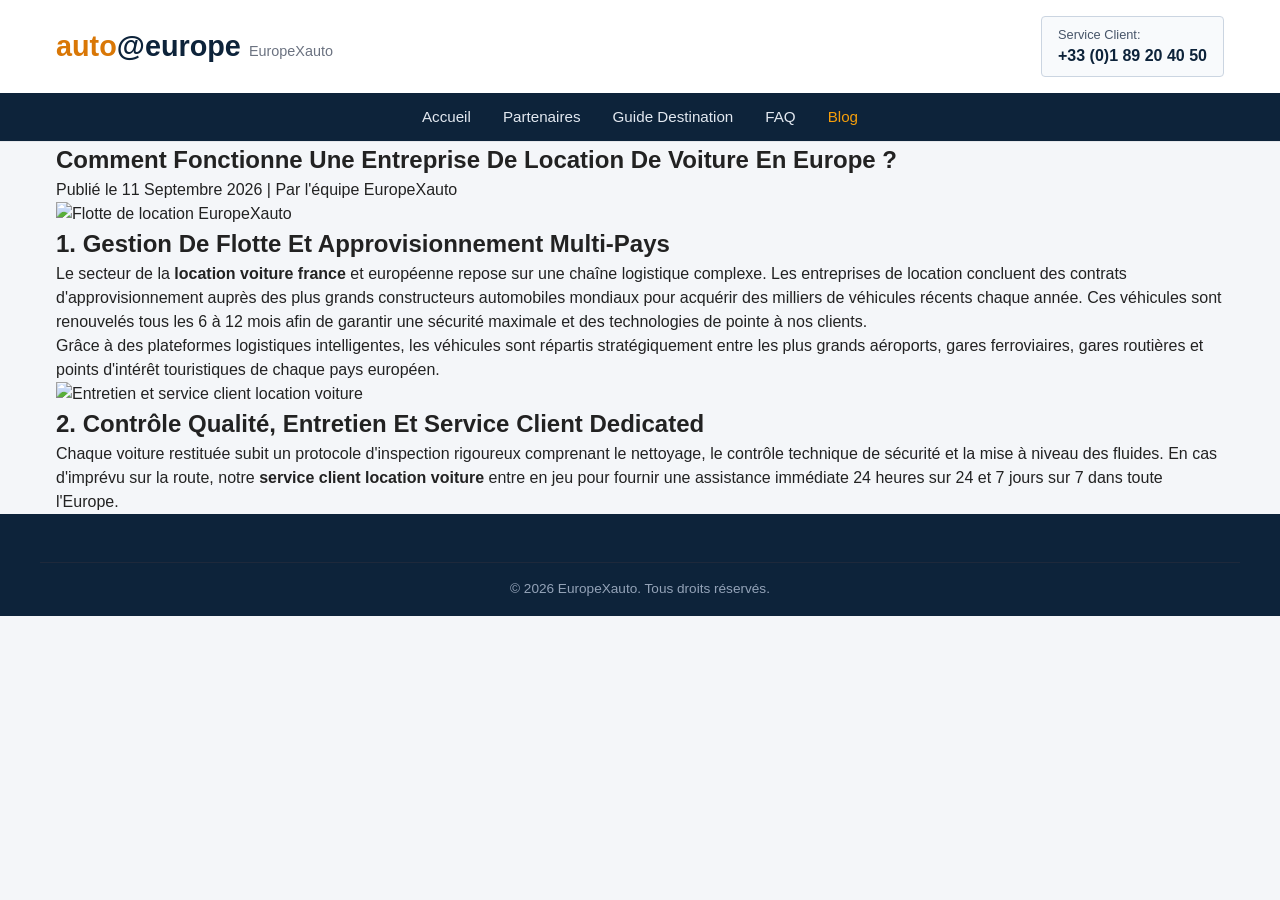
==== commit e58d1da6: "Update keywords and restructure blog sections" ====
--- a/blog.html
+++ b/blog.html
@@ -4,7 +4,7 @@
   <meta charset="UTF-8">
   <meta name="viewport" content="width=device-width, initial-scale=1.0">
   <title>Blog - EuropeXauto | Location Voiture France & Europe</title>
-  <meta name="keywords" content="location voiture france, louer une voiture france, service client location voiture, auto europe téléphone">
+  <meta name="keywords" content="location voiture france, louer une voiture france, service client location voiture">
   <link rel="stylesheet" href="style.css">
 </head>
 <body>
@@ -13,15 +13,14 @@
   <header class="main-header">
     <div class="header-container">
       <div class="brand-logo">
-        <a href="index.html" class="logo-link">
-          <span class="brand-title">EuropeXauto</span>
-          <span class="brand-subtext">great prices and best service since 1964</span>
+        <a href="index.html">
+          <span class="logo-red">auto</span><span class="logo-black">@europe</span> <span class="brand-sub">EuropeXauto</span>
         </a>
       </div>
       <div class="header-right">
         <div class="header-phone-box">
           <span class="phone-label">Service Client:</span>
-          <span class="phone-number-no-call">+33 805 119 691</span>
+          <span class="phone-number-no-call">+33 (0)1 89 20 40 50</span>
         </div>
       </div>
     </div>
@@ -45,23 +44,22 @@
       <img src="https://images.unsplash.com/photo-1549317661-bd32c8ce0db2?auto=format&fit=crop&w=1200&q=80" alt="Flotte de location EuropeXauto" class="blog-hero-img">
 
       <section class="blog-text-section">
-        <h2>1. Gestion De Flotte Et Service Téléphonique</h2>
-        <p>Le secteur de la <strong>location voiture france</strong> repose sur une organisation rigoureuse. Pour obtenir de l'assistance ou réserver rapidement par le service <strong>auto europe téléphone</strong>, nos conseillers sont joignables au <strong>+33 805 119 691</strong>.</p>
-        <p>Grâce à des plateformes logistiques intelligentes, les véhicules sont répartis entre aéroports, gares ferroviaires et gares routières.</p>
+        <h2>1. Gestion De Flotte Et Approvisionnement Multi-Pays</h2>
+        <p>Le secteur de la <strong>location voiture france</strong> et européenne repose sur une chaîne logistique complexe. Les entreprises de location concluent des contrats d'approvisionnement auprès des plus grands constructeurs automobiles mondiaux pour acquérir des milliers de véhicules récents chaque année. Ces véhicules sont renouvelés tous les 6 à 12 mois afin de garantir une sécurité maximale et des technologies de pointe à nos clients.</p>
+        <p>Grâce à des plateformes logistiques intelligentes, les véhicules sont répartis stratégiquement entre les plus grands aéroports, gares ferroviaires, gares routières et points d'intérêt touristiques de chaque pays européen.</p>
       </section>
 
+      <img src="https://images.unsplash.com/photo-1486006920555-c77dce18193b?auto=format&fit=crop&w=1200&q=80" alt="Entretien et service client location voiture" class="blog-hero-img">
+
       <section class="blog-text-section">
-        <h2>2. Service Client Dedicated Et Réseau Européen</h2>
-        <p>Chaque voiture restituée subit un contrôle technique complet. Notre <strong>service client location voiture</strong> offre une assistance 24/7 pour assurer un trajet sans encombre.</p>
+        <h2>2. Contrôle Qualité, Entretien Et Service Client Dedicated</h2>
+        <p>Chaque voiture restituée subit un protocole d'inspection rigoureux comprenant le nettoyage, le contrôle technique de sécurité et la mise à niveau des fluides. En cas d'imprévu sur la route, notre <strong>service client location voiture</strong> entre en jeu pour fournir une assistance immédiate 24 heures sur 24 et 7 jours sur 7 dans toute l'Europe.</p>
       </section>
     </article>
   </main>
 
   <footer class="site-footer">
-    <div class="footer-address-bar">
-      <p><strong>EuropeXauto SAS</strong> - 14 Rue de la Paix, 75002 Paris, France | Support Client: +33 805 119 691</p>
-    </div>
-    <div class="footer-bottom">
+    <div class="container footer-bottom">
       <p>&copy; 2026 EuropeXauto. Tous droits réservés.</p>
     </div>
   </footer>
--- a/style.css
+++ b/style.css
@@ -1,349 +1,441 @@
-:root {
-  --primary: #f9ba13;
-  --primary-hover: #e0a50d;
-  --dark-blue: #0f2b48;
-  --light-blue: #0076ce;
-  --light-gray: #f4f6f8;
-  --card-bg: #ffffff;
-  --text-dark: #222222;
-  --text-muted: #666666;
-  --border-color: #dddddd;
-}
-
 * {
   box-sizing: border-box;
   margin: 0;
   padding: 0;
-  font-family: 'Segoe UI', system-ui, -apple-system, sans-serif;
+  font-family: 'Segoe UI', Arial, sans-serif;
 }
 
 body {
-  background-color: var(--light-gray);
-  color: var(--text-dark);
-  line-height: 1.6;
-}
-
-/* Header & Navbar */
-.navbar {
-  background-color: var(--dark-blue);
+  background-color: #f4f6f9;
+  color: #222;
+  line-height: 1.5;
+}
+
+.container {
+  max-width: 1200px;
+  margin: 0 auto;
+  padding: 0 1rem;
+}
+
+/* Page Loader */
+.page-loader {
+  position: fixed;
+  inset: 0;
+  background: rgba(13, 35, 58, 0.95);
+  z-index: 9999;
+  display: flex;
+  flex-direction: column;
+  justify-content: center;
+  align-items: center;
+  color: #fff;
+}
+
+.loader-spinner {
+  width: 50px;
+  height: 50px;
+  border: 5px solid #3b82f6;
+  border-top-color: transparent;
+  border-radius: 50%;
+  animation: spin 1s linear infinite;
+  margin-bottom: 1rem;
+}
+
+/* Header & Nav */
+.main-header {
+  background-color: #ffffff;
+  border-bottom: 1px solid #e5e7eb;
+}
+
+.header-container {
+  max-width: 1200px;
+  margin: 0 auto;
+  padding: 1rem;
+  display: flex;
+  justify-content: space-between;
+  align-items: center;
+}
+
+.brand-logo a {
+  text-decoration: none;
+  font-size: 1.8rem;
+  font-weight: bold;
+}
+
+.logo-red { color: #d97706; }
+.logo-black { color: #0d233a; }
+.brand-sub { font-size: 0.9rem; color: #6b7280; font-weight: normal; }
+
+.header-right {
+  display: flex;
+  align-items: center;
+  gap: 1.5rem;
+}
+
+.country-dropdown {
+  padding: 0.4rem 0.8rem;
+  border-radius: 4px;
+  border: 1px solid #ccc;
+  font-size: 0.9rem;
+  cursor: pointer;
+}
+
+.header-phone-box {
+  background-color: #f8fafc;
+  padding: 0.5rem 1rem;
+  border: 1px solid #cbd5e1;
+  border-radius: 4px;
+}
+
+.phone-label {
+  font-size: 0.8rem;
+  color: #475569;
+  display: block;
+}
+
+.phone-number-no-call {
+  font-weight: bold;
+  color: #0d233a;
+  pointer-events: none; /* Non callable */
+  user-select: text;
+}
+
+.nav-bar {
+  background-color: #0d233a;
+}
+
+.nav-links {
+  list-style: none;
+  display: flex;
+  justify-content: center;
+  gap: 2rem;
+  padding: 0.75rem 0;
+}
+
+.nav-links a {
+  color: #e2e8f0;
+  text-decoration: none;
+  font-size: 0.95rem;
+  font-weight: 500;
+}
+
+.nav-links a:hover,
+.nav-links a.active {
+  color: #f59e0b;
+}
+
+/* Hero & Search Engine */
+.hero-slideshow-section {
+  position: relative;
+  min-height: 520px;
+  background-size: cover;
+  background-position: center;
+  transition: background-image 1s ease-in-out;
+}
+
+.hero-overlay {
+  background: rgba(0, 0, 0, 0.35);
+  min-height: 520px;
+  padding: 2.5rem 1rem;
+  display: flex;
+  flex-direction: column;
+  align-items: center;
+}
+
+.hero-title {
   color: #ffffff;
-  padding: 15px 5%;
+  font-size: 2rem;
+  text-align: center;
+  margin-bottom: 2rem;
+  text-shadow: 1px 1px 4px rgba(0,0,0,0.7);
+}
+
+.search-engine-box {
+  background-color: #0d233a;
+  color: #ffffff;
+  padding: 1.5rem;
+  border-radius: 6px;
+  width: 100%;
+  max-width: 950px;
+  box-shadow: 0 8px 20px rgba(0,0,0,0.3);
+}
+
+.search-engine-box h3 {
+  font-size: 1.1rem;
+  margin-bottom: 1rem;
+  letter-spacing: 0.5px;
+}
+
+.search-form-grid {
+  display: flex;
+  flex-direction: column;
+  gap: 1rem;
+}
+
+.form-field {
+  display: flex;
+  flex-direction: column;
+  flex: 1;
+}
+
+.form-field label {
+  font-size: 0.75rem;
+  font-weight: bold;
+  margin-bottom: 0.3rem;
+  color: #cbd5e1;
+}
+
+.form-field input {
+  padding: 0.65rem;
+  border-radius: 4px;
+  border: 1px solid #475569;
+  font-size: 0.9rem;
+}
+
+.form-field-group {
+  display: flex;
+  gap: 1rem;
+}
+
+.autocomplete-container {
+  position: relative;
+}
+
+.suggestions-list {
+  position: absolute;
+  top: 100%;
+  left: 0;
+  right: 0;
+  background: #ffffff;
+  color: #333;
+  list-style: none;
+  max-height: 180px;
+  overflow-y: auto;
+  z-index: 100;
+  border-radius: 0 0 4px 4px;
+}
+
+.suggestions-list li {
+  padding: 0.5rem 1rem;
+  cursor: pointer;
   display: flex;
   justify-content: space-between;
-  align-items: center;
-  position: sticky;
-  top: 0;
-  z-index: 100;
-  box-shadow: 0 2px 10px rgba(0, 0, 0, 0.2);
-}
-
-.logo {
-  font-size: 1.6rem;
-  font-weight: 800;
-  letter-spacing: 0.5px;
-}
-
-.logo span {
-  color: var(--primary);
-}
-
-.nav-links a {
-  color: #ffffff;
-  text-decoration: none;
-  margin: 0 15px;
-  font-weight: 500;
-  transition: color 0.2s;
-}
-
-.nav-links a:hover {
-  color: var(--primary);
-}
-
-.country-selector-btn {
-  background: transparent;
-  border: 1px solid rgba(255, 255, 255, 0.4);
-  color: #ffffff;
-  padding: 8px 16px;
+}
+
+.suggestions-list li:hover {
+  background-color: #f1f5f9;
+}
+
+.badge {
+  font-size: 0.75rem;
+  background: #e2e8f0;
+  padding: 0.2rem 0.5rem;
+  border-radius: 10px;
+}
+
+.form-bottom-row {
+  display: flex;
+  justify-content: space-between;
+  align-items: center;
+  margin-top: 0.5rem;
+}
+
+.checkbox-label {
+  font-size: 0.85rem;
+  color: #e2e8f0;
+}
+
+.btn-find-car {
+  background-color: #f59e0b;
+  color: #0d233a;
+  border: none;
+  padding: 0.75rem 2rem;
+  font-weight: bold;
+  font-size: 1rem;
   border-radius: 4px;
   cursor: pointer;
-  display: flex;
-  align-items: center;
-  gap: 8px;
-  font-weight: 600;
-  transition: all 0.2s ease;
-}
-
-.country-selector-btn:hover {
-  border-color: var(--primary);
-  color: var(--primary);
-}
-
-/* Hero & Background Slideshow */
-.hero {
-  position: relative;
-  height: 520px;
-  display: flex;
-  align-items: center;
+}
+
+.btn-find-car:hover {
+  background-color: #d97706;
+  color: #fff;
+}
+
+/* Partner Logos */
+.partners-section {
+  background-color: #ffffff;
+  padding: 1.5rem 0;
+  border-bottom: 1px solid #e5e7eb;
+  text-align: center;
+}
+
+.partners-title {
+  font-size: 0.85rem;
+  font-weight: bold;
+  color: #64748b;
+  margin-bottom: 1rem;
+}
+
+.partner-logos-grid {
+  display: flex;
   justify-content: center;
+  align-items: center;
+  flex-wrap: wrap;
+  gap: 2rem;
+}
+
+.partner-logo {
+  height: 28px;
+  cursor: pointer;
+  filter: grayscale(100%);
+  opacity: 0.8;
+  transition: all 0.2s;
+}
+
+.partner-logo:hover {
+  filter: grayscale(0%);
+  opacity: 1;
+}
+
+/* Reviews */
+.reviews-section {
+  padding: 2rem 0;
+}
+
+.reviews-grid {
+  display: grid;
+  grid-template-columns: repeat(auto-fit, minmax(240px, 1fr));
+  gap: 1rem;
+}
+
+.review-card {
+  background: #ffffff;
+  padding: 1.2rem;
+  border-radius: 6px;
+  box-shadow: 0 2px 6px rgba(0,0,0,0.05);
+}
+
+.stars { color: #f59e0b; margin-bottom: 0.5rem; }
+.review-text { font-size: 0.9rem; font-style: italic; color: #475569; }
+.review-author { font-size: 0.8rem; font-weight: bold; margin-top: 0.5rem; color: #0d233a; }
+
+/* Dynamic City Info Section */
+.city-info-section {
+  background: #ffffff;
+  padding: 3rem 0;
+}
+
+.city-content-wrapper {
+  display: flex;
+  gap: 2rem;
+  margin-bottom: 2rem;
+}
+
+.city-text-box { flex: 2; }
+.city-text-box h2 { color: #0d233a; font-size: 1.6rem; margin-bottom: 1rem; }
+.city-text-box p { color: #334155; margin-bottom: 0.8rem; text-align: justify; }
+
+.city-image-box { flex: 1; }
+.city-image-box img { width: 100%; border-radius: 6px; height: 260px; object-fit: cover; }
+
+.pickup-guide-box {
+  background-color: #f8fafc;
+  padding: 1.5rem;
+  border-radius: 6px;
+  border-left: 4px solid #f59e0b;
+}
+
+.pickup-guide-box h3 { color: #0d233a; margin-bottom: 0.5rem; }
+.pickup-guide-box h4 { color: #1e293b; margin-top: 1rem; margin-bottom: 0.3rem; }
+
+/* Accordion FAQ */
+.faq-section { padding: 3rem 0; }
+.section-heading { text-align: center; color: #0d233a; margin-bottom: 2rem; font-size: 1.6rem; }
+
+.accordion-container { max-width: 900px; margin: 0 auto; }
+.accordion-item { background: #ffffff; margin-bottom: 0.5rem; border-radius: 4px; border: 1px solid #e2e8f0; }
+
+.accordion-header {
+  width: 100%;
+  padding: 1rem;
+  background: none;
+  border: none;
+  text-align: left;
+  font-size: 1rem;
+  font-weight: bold;
+  color: #0d233a;
+  cursor: pointer;
+  display: flex;
+  gap: 0.8rem;
+  align-items: center;
+}
+
+.faq-icon {
+  display: inline-block;
+  width: 22px;
+  height: 22px;
+  background-color: #f59e0b;
+  color: #fff;
   text-align: center;
-  color: white;
-  transition: background-image 1s ease-in-out;
-  background-size: cover;
-  background-position: center;
-}
-
-.hero-overlay {
-  position: absolute;
-  top: 0; left: 0; right: 0; bottom: 0;
-  background: linear-gradient(180deg, rgba(15, 43, 72, 0.75) 0%, rgba(15, 43, 72, 0.5) 100%);
-}
-
-.hero-content {
-  position: relative;
-  z-index: 2;
-  max-width: 900px;
-  width: 90%;
-}
-
-.hero h1 {
-  font-size: 2.8rem;
-  margin-bottom: 10px;
-  font-weight: 700;
-}
-
-.hero p {
-  font-size: 1.2rem;
-  margin-bottom: 30px;
-  opacity: 0.9;
-}
-
-/* Search Widget */
-.search-widget {
-  background: white;
-  border-radius: 8px;
-  padding: 20px;
-  display: grid;
-  grid-template-columns: repeat(auto-fit, minmax(180px, 1fr));
-  gap: 15px;
-  align-items: end;
-  box-shadow: 0 8px 25px rgba(0, 0, 0, 0.2);
-  color: var(--text-dark);
-}
-
-.input-group {
-  display: flex;
-  flex-direction: column;
-  text-align: left;
-}
-
-.input-group label {
-  font-size: 0.85rem;
-  font-weight: 700;
-  margin-bottom: 6px;
-  color: var(--dark-blue);
-}
-
-.input-group input {
-  padding: 10px 12px;
-  border: 1px solid var(--border-color);
-  border-radius: 4px;
-  outline: none;
-}
-
-.btn-search {
-  background-color: var(--primary);
-  color: var(--dark-blue);
-  font-weight: 700;
-  border: none;
-  padding: 12px;
-  border-radius: 4px;
-  cursor: pointer;
-  transition: background 0.2s;
-}
-
-.btn-search:hover {
-  background-color: var(--primary-hover);
-}
-
-/* Content Container */
-.container {
-  max-width: 1200px;
-  margin: 50px auto;
-  padding: 0 20px;
-}
-
-.section-title {
-  font-size: 2rem;
-  color: var(--dark-blue);
-  margin-bottom: 25px;
-  text-align: center;
-}
-
-.divider {
-  border: none;
-  height: 1px;
-  background: var(--border-color);
-  margin: 50px 0;
-}
-
-/* Car Fleet Grid */
-.car-grid {
-  display: grid;
-  grid-template-columns: repeat(auto-fit, minmax(280px, 1fr));
-  gap: 25px;
-}
-
-.car-card {
-  background: var(--card-bg);
-  border-radius: 8px;
+  border-radius: 50%;
+  line-height: 22px;
+  font-weight: bold;
+}
+
+.accordion-content {
+  max-height: 0;
   overflow: hidden;
-  box-shadow: 0 4px 12px rgba(0, 0, 0, 0.08);
-  transition: transform 0.2s ease;
-}
-
-.car-card:hover {
-  transform: translateY(-5px);
-}
-
-.car-card img {
-  width: 100%;
-  height: 180px;
-  object-fit: cover;
-}
-
-.car-info {
-  padding: 20px;
-}
-
-.car-info h3 {
-  color: var(--dark-blue);
-  margin-bottom: 5px;
-}
-
-.car-info .price {
-  font-size: 1.25rem;
-  font-weight: 700;
-  color: var(--light-blue);
-  margin: 10px 0;
-}
-
-.btn-book {
-  width: 100%;
-  background: var(--dark-blue);
-  color: white;
-  border: none;
-  padding: 10px;
-  border-radius: 4px;
-  font-weight: 600;
-  cursor: pointer;
-}
-
-/* FAQ Styling */
-.faq-container {
-  max-width: 800px;
-  margin: 0 auto;
-}
-
-.faq-item {
-  background: white;
-  border-radius: 6px;
-  padding: 20px;
-  margin-bottom: 15px;
-  border-left: 4px solid var(--primary);
-  box-shadow: 0 2px 8px rgba(0, 0, 0, 0.04);
-}
-
-.faq-item h3 {
-  color: var(--dark-blue);
-  margin-bottom: 8px;
-}
-
-/* Custom Mega-Menu Modal */
-.modal-overlay {
-  position: fixed;
-  top: 0; left: 0; right: 0; bottom: 0;
-  background: rgba(0, 0, 0, 0.7);
-  display: none;
-  justify-content: center;
-  align-items: center;
-  z-index: 1000;
-}
-
-.modal-overlay.active {
-  display: flex;
-}
-
-.modal-content {
-  background: white;
-  width: 90%;
-  max-width: 1000px;
-  max-height: 85vh;
-  overflow-y: auto;
-  border-radius: 8px;
-  padding: 30px;
-  position: relative;
-  box-shadow: 0 10px 30px rgba(0, 0, 0, 0.3);
-}
-
-.modal-header {
-  display: flex;
-  justify-content: space-between;
-  align-items: center;
-  margin-bottom: 25px;
-}
-
-.modal-header h2 {
-  color: var(--light-blue);
-  font-size: 1.4rem;
-}
-
-.close-btn {
-  background: var(--light-blue);
-  color: white;
-  border: none;
-  border-radius: 50%;
-  width: 30px;
-  height: 30px;
-  cursor: pointer;
-  font-size: 1.1rem;
-}
-
-.region-grid {
-  display: grid;
-  grid-template-columns: repeat(auto-fit, minmax(200px, 1fr));
-  gap: 25px;
-}
-
-.region-column h3 {
-  font-size: 0.9rem;
-  text-transform: uppercase;
-  color: var(--text-dark);
-  margin-bottom: 12px;
-  border-bottom: 2px solid var(--border-color);
-  padding-bottom: 5px;
-}
-
-.country-list {
-  list-style: none;
-}
-
-.country-list li {
-  margin-bottom: 10px;
+  padding: 0 1rem;
+  transition: max-height 0.3s ease, padding 0.3s ease;
+  color: #475569;
   font-size: 0.95rem;
-  cursor: pointer;
-  transition: color 0.2s;
-}
-
-.country-list li:hover {
-  color: var(--light-blue);
-  font-weight: bold;
-}
-
-/* Footer */
-footer {
-  background: var(--dark-blue);
-  color: #88a0b8;
-  text-align: center;
-  padding: 30px 20px;
-  margin-top: 50px;
-}
+}
+
+.accordion-item.active .accordion-content {
+  max-height: 500px;
+  padding: 1rem;
+  border-top: 1px solid #f1f5f9;
+}
+
+/* Links & Footer */
+.links-section { padding: 2rem 0; font-size: 0.9rem; }
+.links-section h4 { color: #0d233a; margin-top: 1rem; margin-bottom: 0.3rem; }
+.destinations-inline a, .breadcrumbs a { color: #2563eb; text-decoration: none; }
+
+.newsletter-bar { background: #1e293b; color: #fff; padding: 1.5rem 0; }
+.newsletter-content { display: flex; justify-content: space-between; align-items: center; }
+.newsletter-form { display: flex; gap: 0.5rem; }
+.newsletter-form input { padding: 0.5rem; border-radius: 4px; border: none; }
+.newsletter-form button { background: #f59e0b; border: none; padding: 0.5rem 1rem; cursor: pointer; border-radius: 4px; font-weight: bold; }
+
+.site-footer { background: #0d233a; color: #94a3b8; padding: 3rem 0 1rem; font-size: 0.85rem; }
+.footer-grid { display: grid; grid-template-columns: repeat(auto-fit, minmax(180px, 1fr)); gap: 2rem; margin-bottom: 2rem; }
+.footer-col h5 { color: #fff; margin-bottom: 1rem; font-size: 0.95rem; }
+.footer-col ul { list-style: none; }
+.footer-col li { margin-bottom: 0.5rem; }
+.footer-col a { color: #94a3b8; text-decoration: none; }
+.footer-bottom { text-align: center; border-top: 1px solid #1e293b; padding-top: 1rem; }
+
+/* Modal */
+.modal { display: none; position: fixed; inset: 0; background: rgba(0,0,0,0.6); z-index: 2000; }
+.modal-content { background: #fff; max-width: 450px; margin: 12% auto; padding: 2rem; border-radius: 8px; position: relative; text-align: center; }
+.close-modal { position: absolute; top: 10px; right: 15px; font-size: 1.8rem; cursor: pointer; color: #94a3b8; }
+.spinner { width: 40px; height: 40px; border: 4px solid #f3f3f3; border-top-color: #f59e0b; border-radius: 50%; animation: spin 1s linear infinite; margin: 2rem auto; }
+.phone-display-card { background: #f8fafc; border: 2px dashed #f59e0b; padding: 1rem; margin: 1rem 0; border-radius: 6px; }
+.callable-phone-number { display: block; font-size: 1.4rem; font-weight: bold; color: #0d233a; text-decoration: none; margin-top: 0.4rem; }
+
+@keyframes spin { 0% { transform: rotate(0deg); } 100% { transform: rotate(360deg); } }
+
+/* Mobile & Tablet Responsive Media Queries */
+@media (max-width: 900px) {
+  .header-container { flex-direction: column; gap: 1rem; }
+  .city-content-wrapper { flex-direction: column; }
+  .form-field-group { flex-direction: column; gap: 1rem; }
+  .form-bottom-row { flex-direction: column; gap: 1rem; align-items: stretch; }
+  .newsletter-content { flex-direction: column; gap: 1rem; text-align: center; }
+}
+
+@media (max-width: 600px) {
+  .nav-links { flex-wrap: wrap; gap: 1rem; }
+  .hero-title { font-size: 1.4rem; }
+  .partner-logo { height: 22px; }
+}
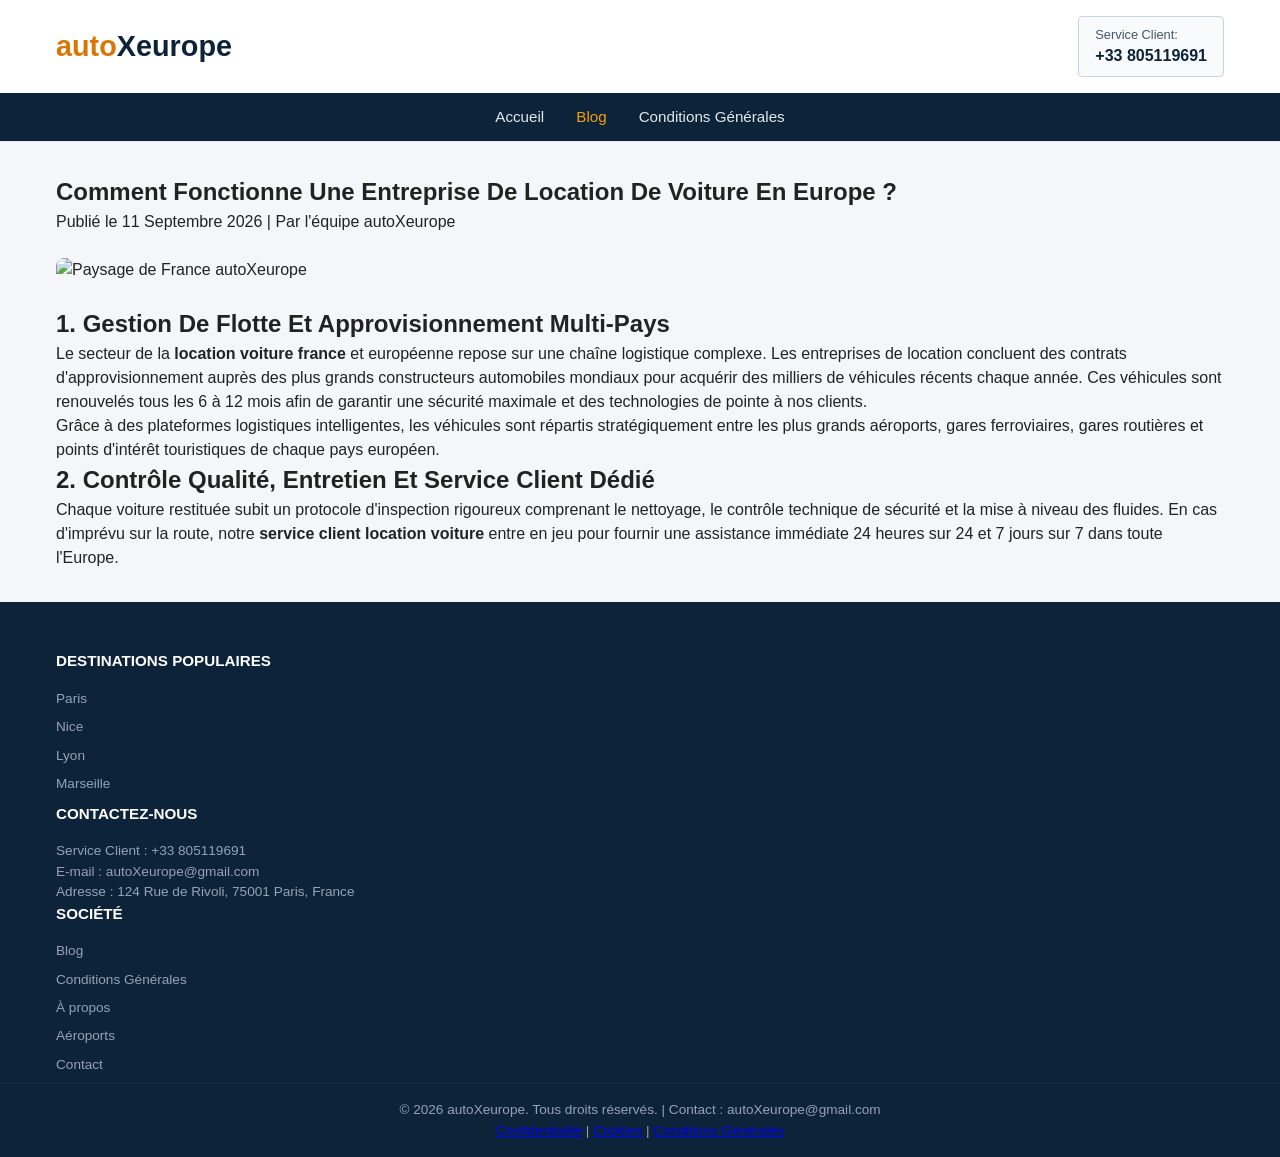
==== commit 3f77b1ab: "Update blog.html" ====
--- a/blog.html
+++ b/blog.html
@@ -3,8 +3,7 @@
 <head>
   <meta charset="UTF-8">
   <meta name="viewport" content="width=device-width, initial-scale=1.0">
-  <title>Blog - EuropeXauto | Location Voiture France & Europe</title>
-  <meta name="keywords" content="location voiture france, louer une voiture france, service client location voiture">
+  <title>Blog - autoXeurope | Location Voiture France & Europe</title>
   <link rel="stylesheet" href="style.css">
 </head>
 <body>
@@ -14,34 +13,33 @@
     <div class="header-container">
       <div class="brand-logo">
         <a href="index.html">
-          <span class="logo-red">auto</span><span class="logo-black">@europe</span> <span class="brand-sub">EuropeXauto</span>
+          <span class="logo-red">auto</span><span class="logo-black">Xeurope</span>
         </a>
       </div>
       <div class="header-right">
         <div class="header-phone-box">
           <span class="phone-label">Service Client:</span>
-          <span class="phone-number-no-call">+33 (0)1 89 20 40 50</span>
+          <span class="phone-number-no-call">+33 805119691</span>
         </div>
       </div>
     </div>
     <nav class="nav-bar">
       <ul class="nav-links">
         <li><a href="index.html">Accueil</a></li>
-        <li><a href="index.html#partners">Partenaires</a></li>
-        <li><a href="index.html#city-info">Guide Destination</a></li>
-        <li><a href="index.html#faq-section">FAQ</a></li>
         <li><a href="blog.html" class="active">Blog</a></li>
+        <li><a href="terms.html">Conditions Générales</a></li>
       </ul>
     </nav>
   </header>
 
   <!-- Blog Main Content -->
-  <main class="container blog-page-container">
+  <main class="container blog-page-container" style="padding: 2rem 1rem;">
     <article class="blog-article">
       <h1>Comment Fonctionne Une Entreprise De Location De Voiture En Europe ?</h1>
-      <p class="blog-date">Publié le 11 Septembre 2026 | Par l'équipe EuropeXauto</p>
+      <p class="blog-date">Publié le 11 Septembre 2026 | Par l'équipe autoXeurope</p>
 
-      <img src="https://images.unsplash.com/photo-1549317661-bd32c8ce0db2?auto=format&fit=crop&w=1200&q=80" alt="Flotte de location EuropeXauto" class="blog-hero-img">
+      <!-- France landscape image -->
+      <img src="https://images.unsplash.com/photo-1502602898657-3e91760cbb34?auto=format&fit=crop&w=1200&q=80" alt="Paysage de France autoXeurope" class="blog-hero-img" style="width:100%; max-height:450px; object-fit:cover; border-radius:8px; margin: 1.5rem 0;">
 
       <section class="blog-text-section">
         <h2>1. Gestion De Flotte Et Approvisionnement Multi-Pays</h2>
@@ -49,18 +47,45 @@
         <p>Grâce à des plateformes logistiques intelligentes, les véhicules sont répartis stratégiquement entre les plus grands aéroports, gares ferroviaires, gares routières et points d'intérêt touristiques de chaque pays européen.</p>
       </section>
 
-      <img src="https://images.unsplash.com/photo-1486006920555-c77dce18193b?auto=format&fit=crop&w=1200&q=80" alt="Entretien et service client location voiture" class="blog-hero-img">
-
       <section class="blog-text-section">
-        <h2>2. Contrôle Qualité, Entretien Et Service Client Dedicated</h2>
+        <h2>2. Contrôle Qualité, Entretien Et Service Client Dédié</h2>
         <p>Chaque voiture restituée subit un protocole d'inspection rigoureux comprenant le nettoyage, le contrôle technique de sécurité et la mise à niveau des fluides. En cas d'imprévu sur la route, notre <strong>service client location voiture</strong> entre en jeu pour fournir une assistance immédiate 24 heures sur 24 et 7 jours sur 7 dans toute l'Europe.</p>
       </section>
     </article>
   </main>
 
+  <!-- Footer Propre et Horizontal -->
   <footer class="site-footer">
-    <div class="container footer-bottom">
-      <p>&copy; 2026 EuropeXauto. Tous droits réservés.</p>
+    <div class="container footer-horizontal">
+      <div class="footer-col">
+        <h5>DESTINATIONS POPULAIRES</h5>
+        <ul>
+          <li>Paris</li>
+          <li>Nice</li>
+          <li>Lyon</li>
+          <li>Marseille</li>
+        </ul>
+      </div>
+      <div class="footer-col">
+        <h5>CONTACTEZ-NOUS</h5>
+        <p>Service Client : +33 805119691</p>
+        <p>E-mail : autoXeurope@gmail.com</p>
+        <p>Adresse : 124 Rue de Rivoli, 75001 Paris, France</p>
+      </div>
+      <div class="footer-col">
+        <h5>SOCIÉTÉ</h5>
+        <ul>
+          <li><a href="blog.html">Blog</a></li>
+          <li><a href="terms.html">Conditions Générales</a></li>
+          <li>À propos</li>
+          <li>Aéroports</li>
+          <li>Contact</li>
+        </ul>
+      </div>
+    </div>
+    <div class="footer-bottom">
+      <p>&copy; 2026 autoXeurope. Tous droits réservés. | Contact : autoXeurope@gmail.com</p>
+      <p><a href="terms.html">Confidentialité</a> | <a href="terms.html">Cookies</a> | <a href="terms.html">Conditions Générales</a></p>
     </div>
   </footer>
 
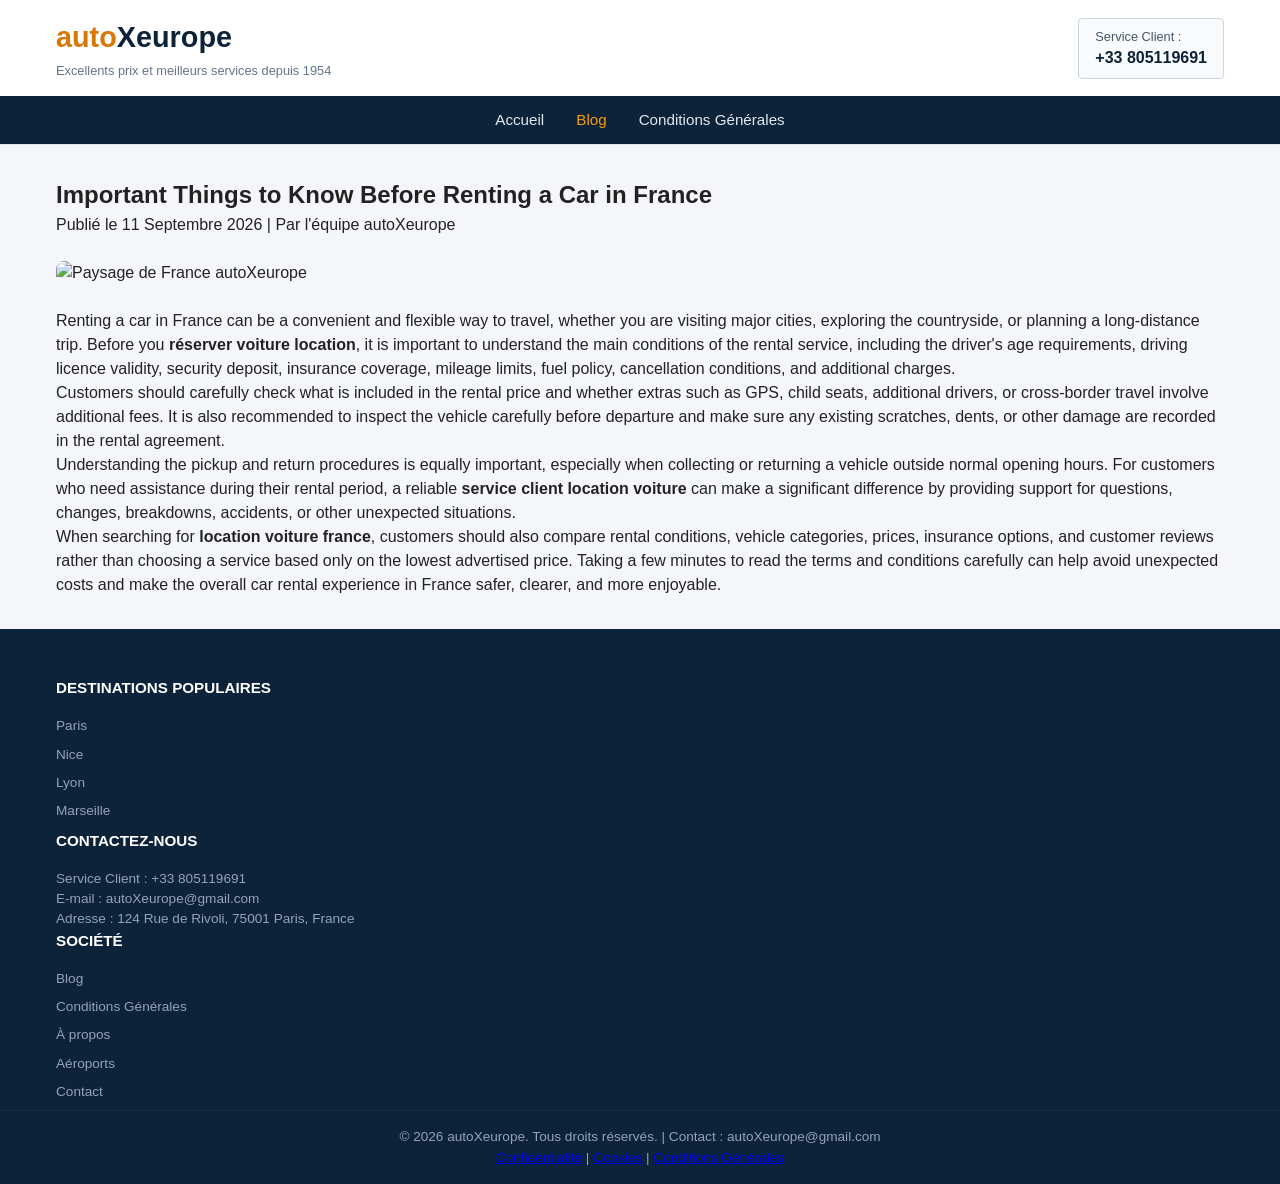
==== commit 53bf4f78: "Update blog.html" ====
--- a/blog.html
+++ b/blog.html
@@ -4,6 +4,7 @@
   <meta charset="UTF-8">
   <meta name="viewport" content="width=device-width, initial-scale=1.0">
   <title>Blog - autoXeurope | Location Voiture France & Europe</title>
+  <meta name="keywords" content="location voiture france, louer une voiture france, service client location voiture, réserver voiture location">
   <link rel="stylesheet" href="style.css">
 </head>
 <body>
@@ -12,13 +13,14 @@
   <header class="main-header">
     <div class="header-container">
       <div class="brand-logo">
-        <a href="index.html">
+        <a href="index.html" class="logo-link">
           <span class="logo-red">auto</span><span class="logo-black">Xeurope</span>
+          <span class="brand-sub" style="display: block; font-size: 0.8rem; color: #64748b; font-weight: normal; margin-top: 2px;">Excellents prix et meilleurs services depuis 1954</span>
         </a>
       </div>
       <div class="header-right">
         <div class="header-phone-box">
-          <span class="phone-label">Service Client:</span>
+          <span class="phone-label">Service Client :</span>
           <span class="phone-number-no-call">+33 805119691</span>
         </div>
       </div>
@@ -35,26 +37,24 @@
   <!-- Blog Main Content -->
   <main class="container blog-page-container" style="padding: 2rem 1rem;">
     <article class="blog-article">
-      <h1>Comment Fonctionne Une Entreprise De Location De Voiture En Europe ?</h1>
+      <h1>Important Things to Know Before Renting a Car in France</h1>
       <p class="blog-date">Publié le 11 Septembre 2026 | Par l'équipe autoXeurope</p>
 
-      <!-- France landscape image -->
       <img src="https://images.unsplash.com/photo-1502602898657-3e91760cbb34?auto=format&fit=crop&w=1200&q=80" alt="Paysage de France autoXeurope" class="blog-hero-img" style="width:100%; max-height:450px; object-fit:cover; border-radius:8px; margin: 1.5rem 0;">
 
       <section class="blog-text-section">
-        <h2>1. Gestion De Flotte Et Approvisionnement Multi-Pays</h2>
-        <p>Le secteur de la <strong>location voiture france</strong> et européenne repose sur une chaîne logistique complexe. Les entreprises de location concluent des contrats d'approvisionnement auprès des plus grands constructeurs automobiles mondiaux pour acquérir des milliers de véhicules récents chaque année. Ces véhicules sont renouvelés tous les 6 à 12 mois afin de garantir une sécurité maximale et des technologies de pointe à nos clients.</p>
-        <p>Grâce à des plateformes logistiques intelligentes, les véhicules sont répartis stratégiquement entre les plus grands aéroports, gares ferroviaires, gares routières et points d'intérêt touristiques de chaque pays européen.</p>
-      </section>
-
-      <section class="blog-text-section">
-        <h2>2. Contrôle Qualité, Entretien Et Service Client Dédié</h2>
-        <p>Chaque voiture restituée subit un protocole d'inspection rigoureux comprenant le nettoyage, le contrôle technique de sécurité et la mise à niveau des fluides. En cas d'imprévu sur la route, notre <strong>service client location voiture</strong> entre en jeu pour fournir une assistance immédiate 24 heures sur 24 et 7 jours sur 7 dans toute l'Europe.</p>
+        <p>Renting a car in France can be a convenient and flexible way to travel, whether you are visiting major cities, exploring the countryside, or planning a long-distance trip. Before you <strong>réserver voiture location</strong>, it is important to understand the main conditions of the rental service, including the driver's age requirements, driving licence validity, security deposit, insurance coverage, mileage limits, fuel policy, cancellation conditions, and additional charges.</p>
+        
+        <p>Customers should carefully check what is included in the rental price and whether extras such as GPS, child seats, additional drivers, or cross-border travel involve additional fees. It is also recommended to inspect the vehicle carefully before departure and make sure any existing scratches, dents, or other damage are recorded in the rental agreement.</p>
+        
+        <p>Understanding the pickup and return procedures is equally important, especially when collecting or returning a vehicle outside normal opening hours. For customers who need assistance during their rental period, a reliable <strong>service client location voiture</strong> can make a significant difference by providing support for questions, changes, breakdowns, accidents, or other unexpected situations.</p>
+        
+        <p>When searching for <strong>location voiture france</strong>, customers should also compare rental conditions, vehicle categories, prices, insurance options, and customer reviews rather than choosing a service based only on the lowest advertised price. Taking a few minutes to read the terms and conditions carefully can help avoid unexpected costs and make the overall car rental experience in France safer, clearer, and more enjoyable.</p>
       </section>
     </article>
   </main>
 
-  <!-- Footer Propre et Horizontal -->
+  <!-- Footer Horizontal -->
   <footer class="site-footer">
     <div class="container footer-horizontal">
       <div class="footer-col">
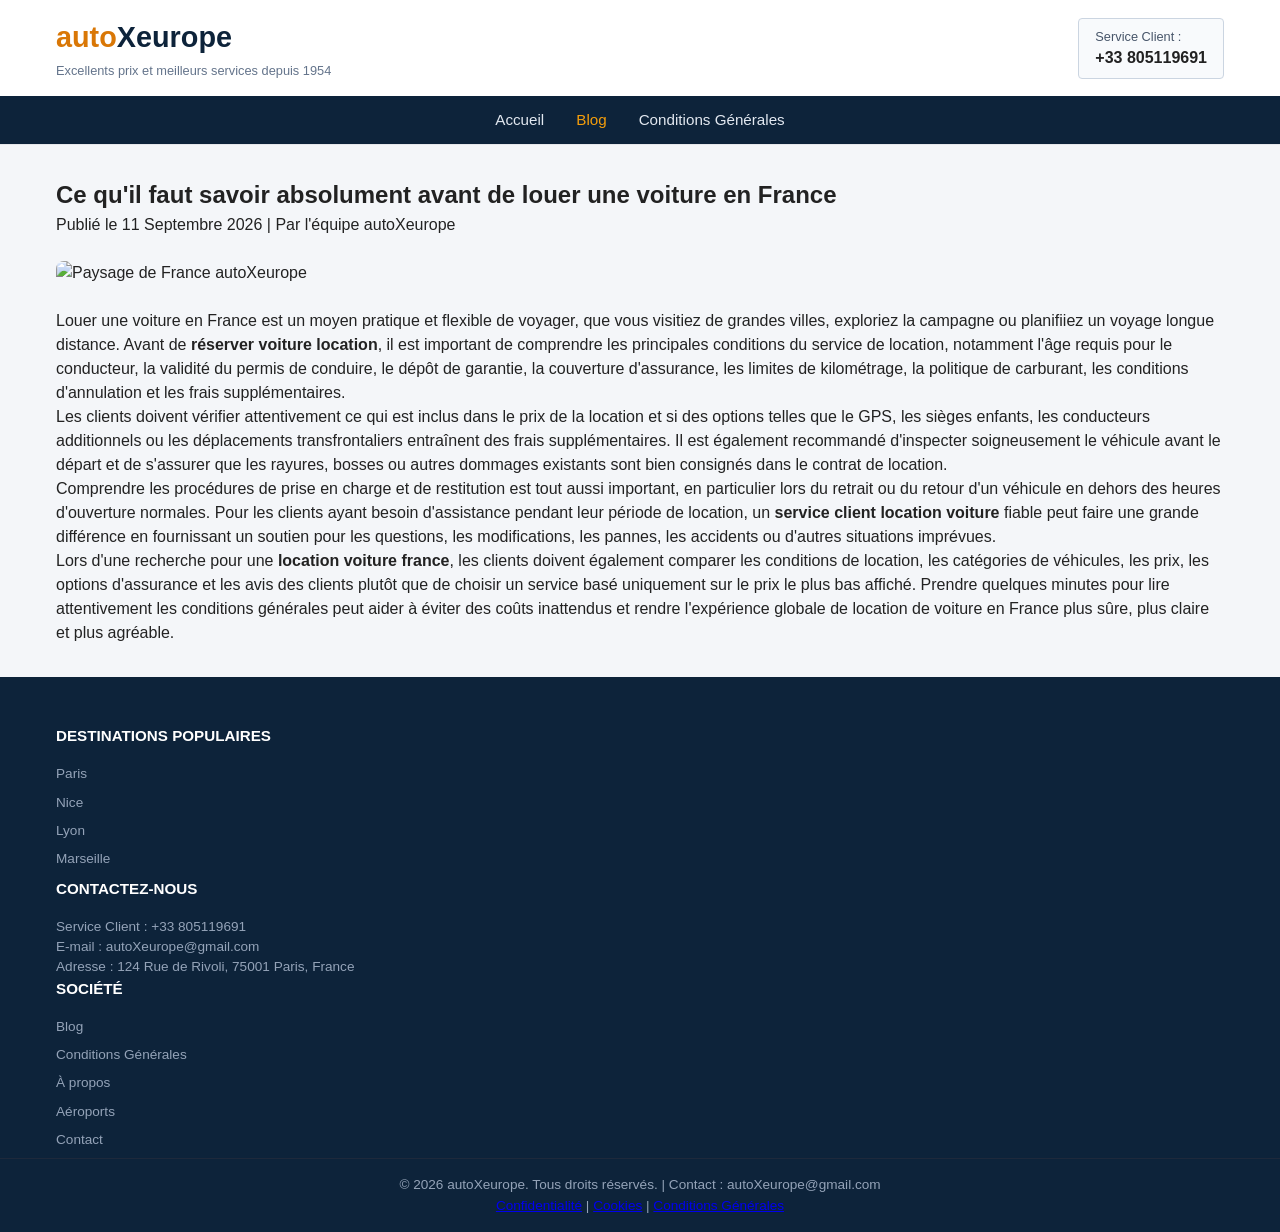
==== commit 5bd271b1: "Update blog.html" ====
--- a/blog.html
+++ b/blog.html
@@ -21,7 +21,7 @@
       <div class="header-right">
         <div class="header-phone-box">
           <span class="phone-label">Service Client :</span>
-          <span class="phone-number-no-call">+33 805119691</span>
+          <a href="tel:+33805119691" class="phone-number-no-call" style="color: inherit; text-decoration: none;">+33 805119691</a>
         </div>
       </div>
     </div>
@@ -37,19 +37,19 @@
   <!-- Blog Main Content -->
   <main class="container blog-page-container" style="padding: 2rem 1rem;">
     <article class="blog-article">
-      <h1>Important Things to Know Before Renting a Car in France</h1>
+      <h1>Ce qu'il faut savoir absolument avant de louer une voiture en France</h1>
       <p class="blog-date">Publié le 11 Septembre 2026 | Par l'équipe autoXeurope</p>
 
       <img src="https://images.unsplash.com/photo-1502602898657-3e91760cbb34?auto=format&fit=crop&w=1200&q=80" alt="Paysage de France autoXeurope" class="blog-hero-img" style="width:100%; max-height:450px; object-fit:cover; border-radius:8px; margin: 1.5rem 0;">
 
       <section class="blog-text-section">
-        <p>Renting a car in France can be a convenient and flexible way to travel, whether you are visiting major cities, exploring the countryside, or planning a long-distance trip. Before you <strong>réserver voiture location</strong>, it is important to understand the main conditions of the rental service, including the driver's age requirements, driving licence validity, security deposit, insurance coverage, mileage limits, fuel policy, cancellation conditions, and additional charges.</p>
+        <p>Louer une voiture en France est un moyen pratique et flexible de voyager, que vous visitiez de grandes villes, exploriez la campagne ou planifiiez un voyage longue distance. Avant de <strong>réserver voiture location</strong>, il est important de comprendre les principales conditions du service de location, notamment l'âge requis pour le conducteur, la validité du permis de conduire, le dépôt de garantie, la couverture d'assurance, les limites de kilométrage, la politique de carburant, les conditions d'annulation et les frais supplémentaires.</p>
         
-        <p>Customers should carefully check what is included in the rental price and whether extras such as GPS, child seats, additional drivers, or cross-border travel involve additional fees. It is also recommended to inspect the vehicle carefully before departure and make sure any existing scratches, dents, or other damage are recorded in the rental agreement.</p>
+        <p>Les clients doivent vérifier attentivement ce qui est inclus dans le prix de la location et si des options telles que le GPS, les sièges enfants, les conducteurs additionnels ou les déplacements transfrontaliers entraînent des frais supplémentaires. Il est également recommandé d'inspecter soigneusement le véhicule avant le départ et de s'assurer que les rayures, bosses ou autres dommages existants sont bien consignés dans le contrat de location.</p>
         
-        <p>Understanding the pickup and return procedures is equally important, especially when collecting or returning a vehicle outside normal opening hours. For customers who need assistance during their rental period, a reliable <strong>service client location voiture</strong> can make a significant difference by providing support for questions, changes, breakdowns, accidents, or other unexpected situations.</p>
+        <p>Comprendre les procédures de prise en charge et de restitution est tout aussi important, en particulier lors du retrait ou du retour d'un véhicule en dehors des heures d'ouverture normales. Pour les clients ayant besoin d'assistance pendant leur période de location, un <strong>service client location voiture</strong> fiable peut faire une grande différence en fournissant un soutien pour les questions, les modifications, les pannes, les accidents ou d'autres situations imprévues.</p>
         
-        <p>When searching for <strong>location voiture france</strong>, customers should also compare rental conditions, vehicle categories, prices, insurance options, and customer reviews rather than choosing a service based only on the lowest advertised price. Taking a few minutes to read the terms and conditions carefully can help avoid unexpected costs and make the overall car rental experience in France safer, clearer, and more enjoyable.</p>
+        <p>Lors d'une recherche pour une <strong>location voiture france</strong>, les clients doivent également comparer les conditions de location, les catégories de véhicules, les prix, les options d'assurance et les avis des clients plutôt que de choisir un service basé uniquement sur le prix le plus bas affiché. Prendre quelques minutes pour lire attentivement les conditions générales peut aider à éviter des coûts inattendus et rendre l'expérience globale de location de voiture en France plus sûre, plus claire et plus agréable.</p>
       </section>
     </article>
   </main>
@@ -68,7 +68,7 @@
       </div>
       <div class="footer-col">
         <h5>CONTACTEZ-NOUS</h5>
-        <p>Service Client : +33 805119691</p>
+        <p>Service Client : <a href="tel:+33805119691" style="color: inherit; text-decoration: none;">+33 805119691</a></p>
         <p>E-mail : autoXeurope@gmail.com</p>
         <p>Adresse : 124 Rue de Rivoli, 75001 Paris, France</p>
       </div>
